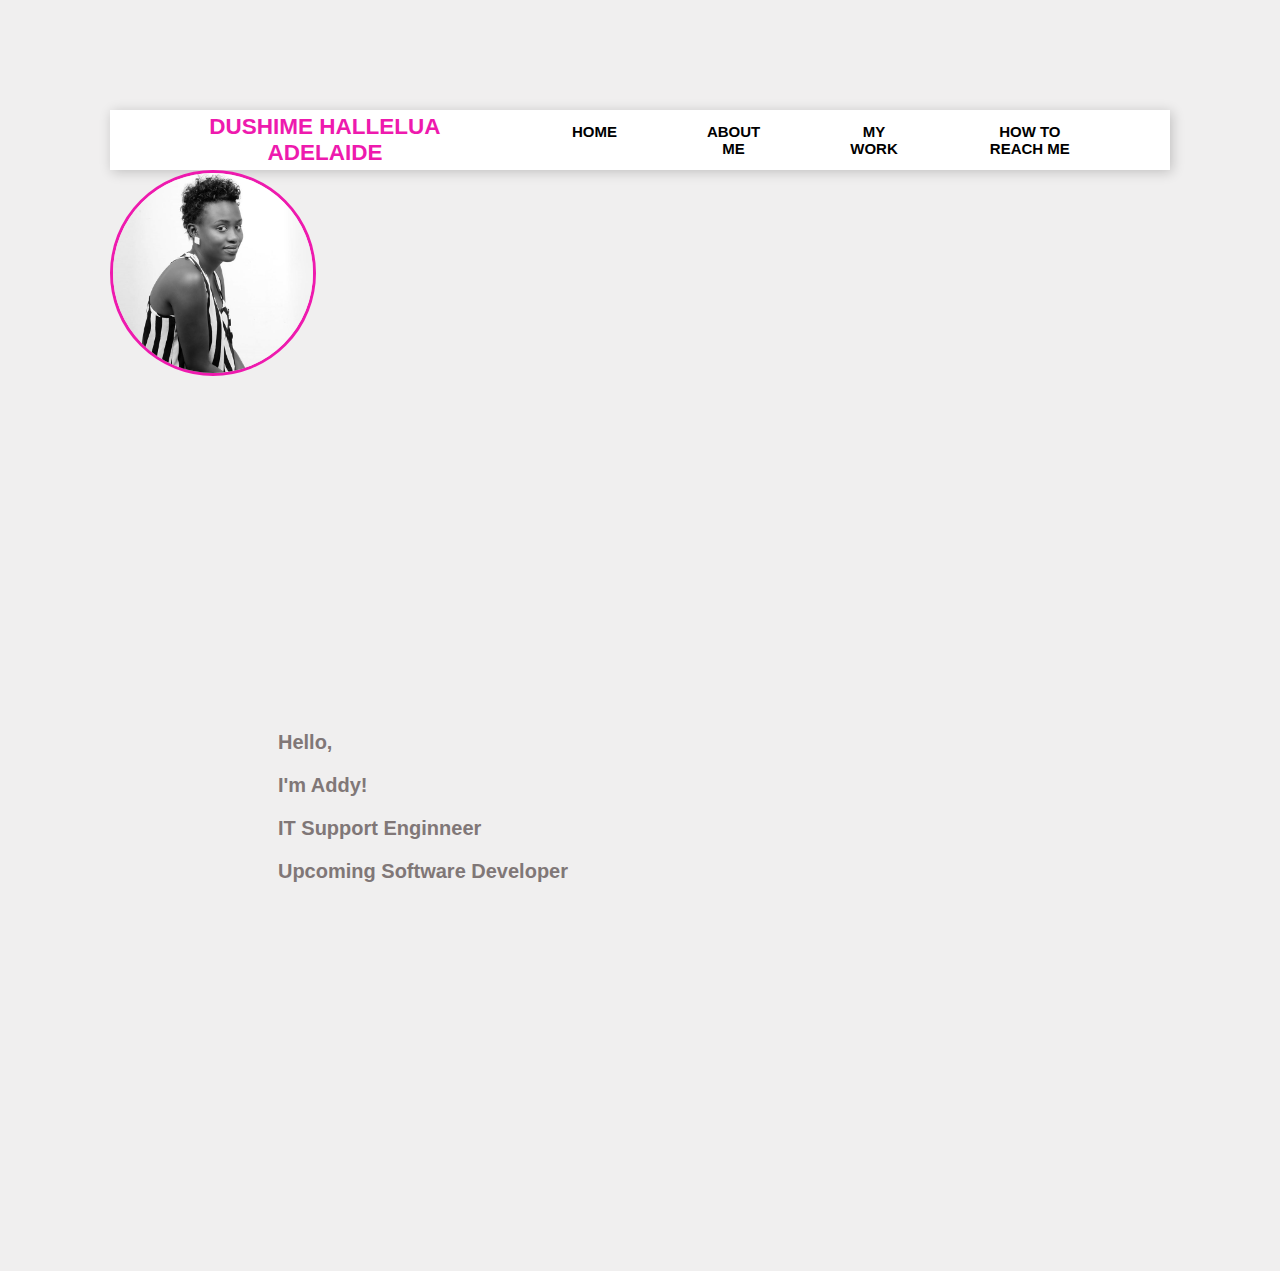
==== index.html @ 469bde5b "about commit" ====
<!DOCTYPE html>
<html lang="en">
<head>
    <meta charset="UTF-8">
    <meta http-equiv="X-UA-Compatible" content="IE=edge">
    <meta name="viewport" content="width=device-width, initial-scale=1.0">
    <link rel="stylesheet" href="style.css">
    <title>Welcome to my portfolio</title>
</head>
<body>
  <section>
    <!--navigation-->
      <nav class="navbar">
        <!--logo-->
        <a href="#" class="navbar"> <h2>DUSHIME HALLELUA ADELAIDE</h2> </a>
        <!--logo menu-->
        <ul>
          <li><a href="index.html" class="current">Home</a></li>
          <li><a href="about.html">About Me</a></li>
          <li><a href="work.html">My Work</a></li>
          <li><a href="reach.html">HOW to reach me</a></li> 

        </ul>
        
         
      </nav>
      <div class="text"> 
       
        <p>Hello,</p>
        <p>I'm Addy!</p>
        <p>  IT Support Enginneer</p>
        <p>Upcoming Software Developer</p>
        <!--<button class="hire-btn"> Hire me</button>
        <button class="down-cv">Download my CV </button>
        -->
      </div>
      <!--model-->
      <img src="./img/25.jpg" class="model" alt="model" >
  </section>
  <!--about--> 
   
   </div>
</body> 
</html>
---- style.css ----
@charset "utf-8";
body {
    background-color: rgb(240, 239, 239);
    margin: 100px;
    padding: 10px;
    color: rgb(77, 70, 70);
}

ul {
    list-style: none;
}

a {
    text-decoration: none;
}

section {
    width: 100%;
    height: 95vh;
    /*background-image: url('./img/25.jpg');*/
    background-repeat: no-repeat;
    background-position: cover;
    position: relative;
    
}
img.model{
    grid-area: bioimage;
    margin: auto;
    width: 200px;
    border-radius: 80%;
    border: #ee1aae 3px solid;
}
.navbar h2{
    font-family: 'Segoe UI', Tahoma, Geneva, Verdana, sans-serif;
    color: #ee1aae;
    
}

nav {
    display: flex;
    justify-content: space-between;
    align-items: center;
    height: 60px;
    background-color: #fff;
    box-shadow: 2px 2px 12px rgba(0, 0, 0, 0.2);
    padding: 0px 5%;
}

nav ul {
    display: flex;
}

nav ul li a {
    margin: 30px;
    font-family: Verdana, Geneva, Tahoma, sans-serif;
    color: #505050;
    font-size: 15px;
    font-weight: 700;
    text-transform: uppercase;
}

.logo {
    font-family: Verdana, Geneva, Tahoma, sans-serif;
    color: #000;
    font-size: 22px;
}

.current {
    font-weight: bold;
    color: #2d2a2a;
}

.text {
    font-family: 'Segoe UI', Tahoma, Geneva, Verdana, sans-serif;
    font-weight: bold;
    color: rgb(128, 119, 119);
    font-size: 20px;
    margin: 45px 0px 25px;
    position: absolute;
    left: 35%;
    top: 65%;
    transform: translate(-35%, -65%);
    height: 560px;
    position: absolute;
    bottom: 0px;
    
    transform: translateX(-70%);
    float: left;
}

/*
.text button{
    width:130px;
    height: 42px;
    border-radius: 10px;
    font-family: fantasy;
    font-weight: bold;
    font-size: 20px;
    outline: none;
    margin: 0px 10px;
}
.hire-btn{
  border:2px slid #373636;
  color: #373636;
}
  .download-cv{
      background-color:#0b0b0b;
      color: white;
  }
  */

.navbar a {
    float: left;
    display: block;
    color: black;
    text-align: center;
    padding: 10px 15px;
    text-decoration: none;
    font-size: 15px;
}

.about-container {
    width: 80%;
    height: 330px;
    background-color: none;
    border: radius 20px;
    display: flex;
    position: relative;
    font-family: 'Segoe UI', Tahoma, Geneva, Verdana, sans-serif;
    font-weight: bold;
    line-height: 2rem;

}
span{
    color:#ee1aae;
}


@media screen and (max-width: 480px) {

    body {
        background-color: rgb(240, 239, 239);
        margin: 5px;
        padding: 5px;
        color: rgb(77, 70, 70);
    }

    img.model {
        display: block;
        max-width: 100%;
        height: auto;
    }

    .text {
        margin: 45px 0px 25px;
        position: absolute;
        top: 50%;
        height: 560px;
        bottom: 0px;
        left: 10%;
        transform: translateX(0);
        float: left;
    }
    
}
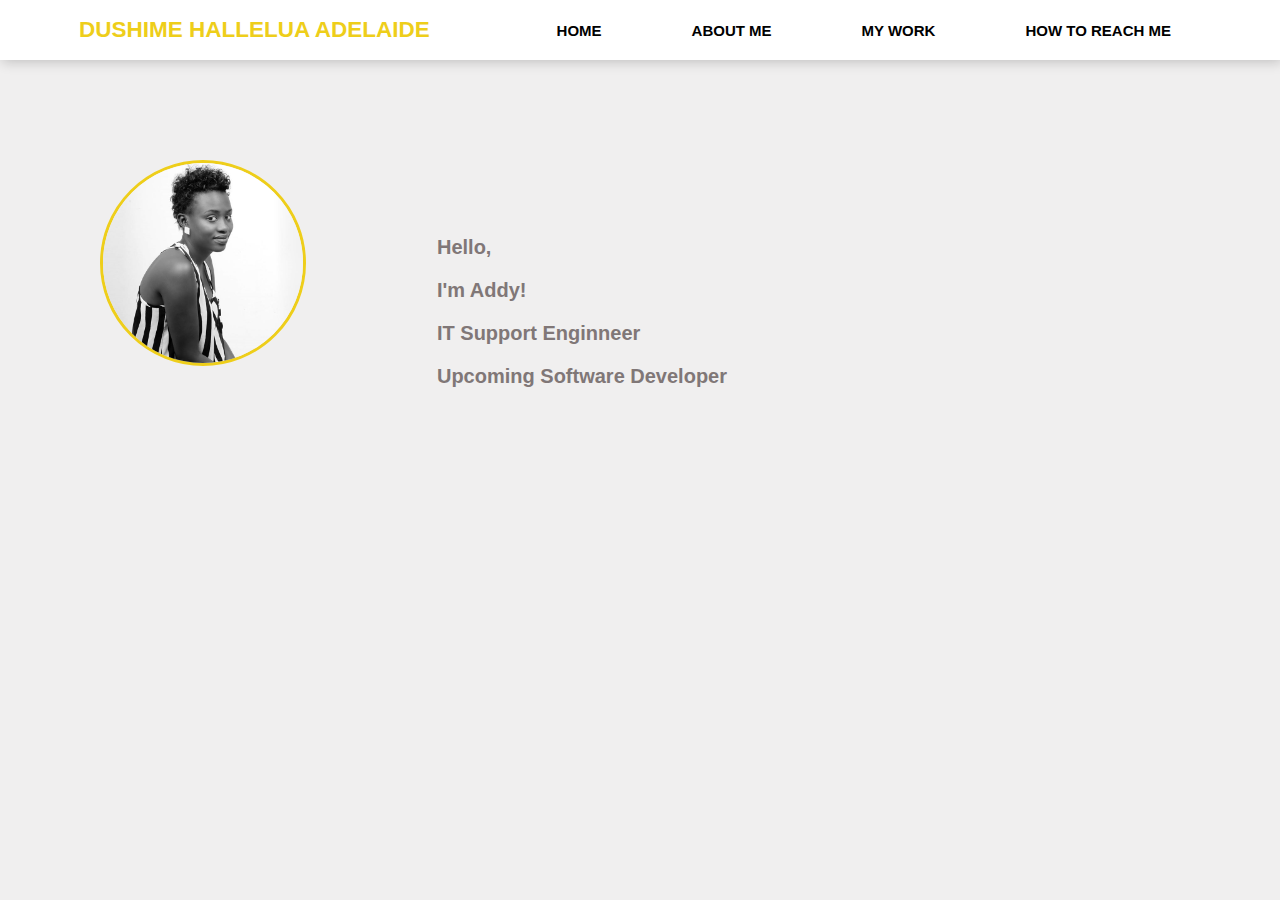
==== commit ab0fa388: "edit commit" ====
--- a/index.html
+++ b/index.html
@@ -18,7 +18,7 @@
           <li><a href="index.html" class="current">Home</a></li>
           <li><a href="about.html">About Me</a></li>
           <li><a href="work.html">My Work</a></li>
-          <li><a href="reach.html">HOW to reach me</a></li> 
+          <li><a href="contact.html">HOW to reach me</a></li> 
 
         </ul>
         
--- a/style.css
+++ b/style.css
@@ -1,8 +1,8 @@
 @charset "utf-8";
 body {
     background-color: rgb(240, 239, 239);
-    margin: 100px;
-    padding: 10px;
+    margin: 0px;
+    padding: 0px;
     color: rgb(77, 70, 70);
 }
 
@@ -25,14 +25,14 @@
 }
 img.model{
     grid-area: bioimage;
-    margin: auto;
+    margin: 100px;
     width: 200px;
     border-radius: 80%;
-    border: #ee1aae 3px solid;
+    border: #eece1a 3px solid;
 }
 .navbar h2{
     font-family: 'Segoe UI', Tahoma, Geneva, Verdana, sans-serif;
-    color: #ee1aae;
+    color: #eece1a;
     
 }
 
@@ -77,13 +77,12 @@
     font-size: 20px;
     margin: 45px 0px 25px;
     position: absolute;
-    left: 35%;
-    top: 65%;
+    left: 50%;
+    top: 20%;
     transform: translate(-35%, -65%);
     height: 560px;
     position: absolute;
     bottom: 0px;
-    
     transform: translateX(-70%);
     float: left;
 }
@@ -132,7 +131,7 @@
 
 }
 span{
-    color:#ee1aae;
+    color:#eece1a;
 }
 
 
@@ -143,19 +142,22 @@
         margin: 5px;
         padding: 5px;
         color: rgb(77, 70, 70);
+        height: 100%;
+        line-height: 1.5;
     }
-
     img.model {
         display: block;
         max-width: 100%;
         height: auto;
+        top:65%;
+        
     }
 
     .text {
-        margin: 45px 0px 25px;
+        margin: 5px 0px 5px;
         position: absolute;
-        top: 50%;
-        height: 560px;
+        top: 30%;
+        height: 50px;
         bottom: 0px;
         left: 10%;
         transform: translateX(0);
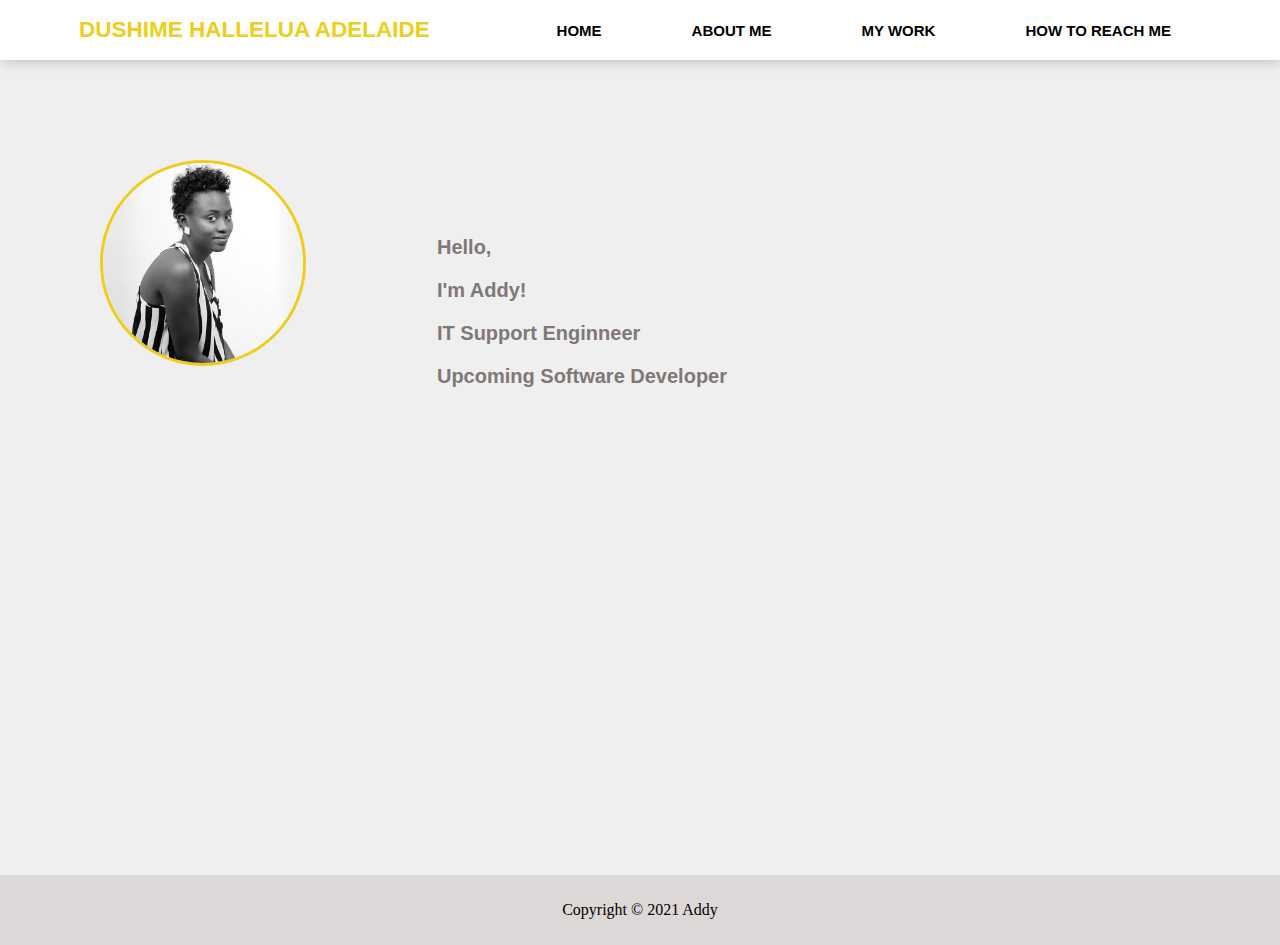
==== commit 63e15cc6: "work styling" ====
--- a/index.html
+++ b/index.html
@@ -37,7 +37,9 @@
       <!--model-->
       <img src="./img/25.jpg" class="model" alt="model" >
   </section>
-  <!--about--> 
+  <footer>
+    <p>Copyright &copy; 2021 Addy </p>
+   </footer>
    
    </div>
 </body> 
--- a/style.css
+++ b/style.css
@@ -52,7 +52,7 @@
 
 nav ul li a {
     margin: 30px;
-    font-family: Verdana, Geneva, Tahoma, sans-serif;
+    font-family: 'Segoe UI', Tahoma, Geneva, Verdana, sans-serif;
     color: #505050;
     font-size: 15px;
     font-weight: 700;
@@ -60,7 +60,7 @@
 }
 
 .logo {
-    font-family: Verdana, Geneva, Tahoma, sans-serif;
+    font-family: 'Segoe UI', Tahoma, Geneva, Verdana, sans-serif;
     color: #000;
     font-size: 22px;
 }
@@ -120,20 +120,34 @@
 
 .about-container {
     width: 80%;
-    height: 330px;
+    height: 450px;
     background-color: none;
     border: radius 20px;
     display: flex;
     position: relative;
     font-family: 'Segoe UI', Tahoma, Geneva, Verdana, sans-serif;
     font-weight: bold;
-    line-height: 2rem;
+    line-height: 3rem;
+    font-size: 20px;
+    color: rgb(128, 119, 119);
 
 }
 span{
     color:#eece1a;
 }
 
+.work-text{
+    margin-left:auto;
+    padding: 80px;
+}
+
+footer{
+    padding: 10px;
+    margin-top: 20px;
+    color: black;
+    background-color: rgb(221, 215, 215);
+    text-align: center;
+    } 
 
 @media screen and (max-width: 480px) {
 
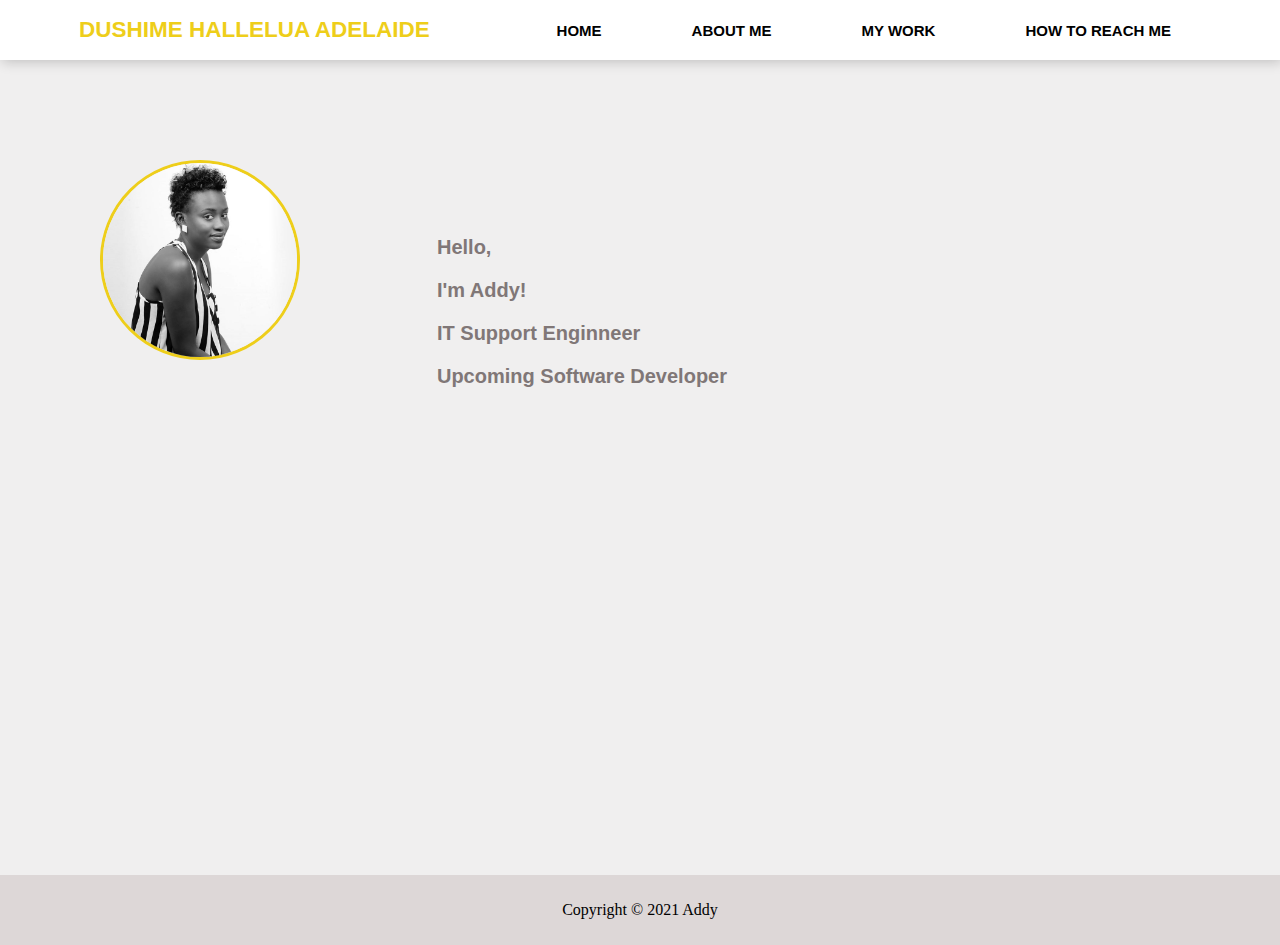
==== commit bca5de0b: "f commit" ====
--- a/index.html
+++ b/index.html
@@ -5,6 +5,7 @@
     <meta http-equiv="X-UA-Compatible" content="IE=edge">
     <meta name="viewport" content="width=device-width, initial-scale=1.0">
     <link rel="stylesheet" href="style.css">
+    <link rel="stylesheet" href="./css/all.min.css">
     <title>Welcome to my portfolio</title>
 </head>
 <body>
--- a/style.css
+++ b/style.css
@@ -140,7 +140,16 @@
     margin-left:auto;
     padding: 80px;
 }
-
+ .boxes{
+     display: flex;
+     flex-wrap: wrap;
+     justify-content: space-evenly;
+     align-items: center;
+     margin-top: 1rem;
+ }
+*{
+    box-sizing: border-box;
+}
 footer{
     padding: 10px;
     margin-top: 20px;
@@ -148,6 +157,7 @@
     background-color: rgb(221, 215, 215);
     text-align: center;
     } 
+
 
 @media screen and (max-width: 480px) {
 
--- a/css/all.min.css
+++ b/css/all.min.css
@@ -0,0 +1,5 @@
+/*!
+ * Font Awesome Free 5.15.4 by @fontawesome - https://fontawesome.com
+ * License - https://fontawesome.com/license/free (Icons: CC BY 4.0, Fonts: SIL OFL 1.1, Code: MIT License)
+ */
+.fa,.fab,.fad,.fal,.far,.fas{-moz-osx-font-smoothing:grayscale;-webkit-font-smoothing:antialiased;display:inline-block;font-style:normal;font-variant:normal;text-rendering:auto;line-height:1}.fa-lg{font-size:1.33333em;line-height:.75em;vertical-align:-.0667em}.fa-xs{font-size:.75em}.fa-sm{font-size:.875em}.fa-1x{font-size:1em}.fa-2x{font-size:2em}.fa-3x{font-size:3em}.fa-4x{font-size:4em}.fa-5x{font-size:5em}.fa-6x{font-size:6em}.fa-7x{font-size:7em}.fa-8x{font-size:8em}.fa-9x{font-size:9em}.fa-10x{font-size:10em}.fa-fw{text-align:center;width:1.25em}.fa-ul{list-style-type:none;margin-left:2.5em;padding-left:0}.fa-ul>li{position:relative}.fa-li{left:-2em;position:absolute;text-align:center;width:2em;line-height:inherit}.fa-border{border:.08em solid #eee;border-radius:.1em;padding:.2em .25em .15em}.fa-pull-left{float:left}.fa-pull-right{float:right}.fa.fa-pull-left,.fab.fa-pull-left,.fal.fa-pull-left,.far.fa-pull-left,.fas.fa-pull-left{margin-right:.3em}.fa.fa-pull-right,.fab.fa-pull-right,.fal.fa-pull-right,.far.fa-pull-right,.fas.fa-pull-right{margin-left:.3em}.fa-spin{-webkit-animation:fa-spin 2s linear infinite;animation:fa-spin 2s linear infinite}.fa-pulse{-webkit-animation:fa-spin 1s steps(8) infinite;animation:fa-spin 1s steps(8) infinite}@-webkit-keyframes fa-spin{0%{-webkit-transform:rotate(0deg);transform:rotate(0deg)}to{-webkit-transform:rotate(1turn);transform:rotate(1turn)}}@keyframes fa-spin{0%{-webkit-transform:rotate(0deg);transform:rotate(0deg)}to{-webkit-transform:rotate(1turn);transform:rotate(1turn)}}.fa-rotate-90{-ms-filter:"progid:DXImageTransform.Microsoft.BasicImage(rotation=1)";-webkit-transform:rotate(90deg);transform:rotate(90deg)}.fa-rotate-180{-ms-filter:"progid:DXImageTransform.Microsoft.BasicImage(rotation=2)";-webkit-transform:rotate(180deg);transform:rotate(180deg)}.fa-rotate-270{-ms-filter:"progid:DXImageTransform.Microsoft.BasicImage(rotation=3)";-webkit-transform:rotate(270deg);transform:rotate(270deg)}.fa-flip-horizontal{-ms-filter:"progid:DXImageTransform.Microsoft.BasicImage(rotation=0, mirror=1)";-webkit-transform:scaleX(-1);transform:scaleX(-1)}.fa-flip-vertical{-webkit-transform:scaleY(-1);transform:scaleY(-1)}.fa-flip-both,.fa-flip-horizontal.fa-flip-vertical,.fa-flip-vertical{-ms-filter:"progid:DXImageTransform.Microsoft.BasicImage(rotation=2, mirror=1)"}.fa-flip-both,.fa-flip-horizontal.fa-flip-vertical{-webkit-transform:scale(-1);transform:scale(-1)}:root .fa-flip-both,:root .fa-flip-horizontal,:root .fa-flip-vertical,:root .fa-rotate-90,:root .fa-rotate-180,:root .fa-rotate-270{-webkit-filter:none;filter:none}.fa-stack{display:inline-block;height:2em;line-height:2em;position:relative;vertical-align:middle;width:2.5em}.fa-stack-1x,.fa-stack-2x{left:0;position:absolute;text-align:center;width:100%}.fa-stack-1x{line-height:inherit}.fa-stack-2x{font-size:2em}.fa-inverse{color:#fff}.fa-500px:before{content:"\f26e"}.fa-accessible-icon:before{content:"\f368"}.fa-accusoft:before{content:"\f369"}.fa-acquisitions-incorporated:before{content:"\f6af"}.fa-ad:before{content:"\f641"}.fa-address-book:before{content:"\f2b9"}.fa-address-card:before{content:"\f2bb"}.fa-adjust:before{content:"\f042"}.fa-adn:before{content:"\f170"}.fa-adversal:before{content:"\f36a"}.fa-affiliatetheme:before{content:"\f36b"}.fa-air-freshener:before{content:"\f5d0"}.fa-airbnb:before{content:"\f834"}.fa-algolia:before{content:"\f36c"}.fa-align-center:before{content:"\f037"}.fa-align-justify:before{content:"\f039"}.fa-align-left:before{content:"\f036"}.fa-align-right:before{content:"\f038"}.fa-alipay:before{content:"\f642"}.fa-allergies:before{content:"\f461"}.fa-amazon:before{content:"\f270"}.fa-amazon-pay:before{content:"\f42c"}.fa-ambulance:before{content:"\f0f9"}.fa-american-sign-language-interpreting:before{content:"\f2a3"}.fa-amilia:before{content:"\f36d"}.fa-anchor:before{content:"\f13d"}.fa-android:before{content:"\f17b"}.fa-angellist:before{content:"\f209"}.fa-angle-double-down:before{content:"\f103"}.fa-angle-double-left:before{content:"\f100"}.fa-angle-double-right:before{content:"\f101"}.fa-angle-double-up:before{content:"\f102"}.fa-angle-down:before{content:"\f107"}.fa-angle-left:before{content:"\f104"}.fa-angle-right:before{content:"\f105"}.fa-angle-up:before{content:"\f106"}.fa-angry:before{content:"\f556"}.fa-angrycreative:before{content:"\f36e"}.fa-angular:before{content:"\f420"}.fa-ankh:before{content:"\f644"}.fa-app-store:before{content:"\f36f"}.fa-app-store-ios:before{content:"\f370"}.fa-apper:before{content:"\f371"}.fa-apple:before{content:"\f179"}.fa-apple-alt:before{content:"\f5d1"}.fa-apple-pay:before{content:"\f415"}.fa-archive:before{content:"\f187"}.fa-archway:before{content:"\f557"}.fa-arrow-alt-circle-down:before{content:"\f358"}.fa-arrow-alt-circle-left:before{content:"\f359"}.fa-arrow-alt-circle-right:before{content:"\f35a"}.fa-arrow-alt-circle-up:before{content:"\f35b"}.fa-arrow-circle-down:before{content:"\f0ab"}.fa-arrow-circle-left:before{content:"\f0a8"}.fa-arrow-circle-right:before{content:"\f0a9"}.fa-arrow-circle-up:before{content:"\f0aa"}.fa-arrow-down:before{content:"\f063"}.fa-arrow-left:before{content:"\f060"}.fa-arrow-right:before{content:"\f061"}.fa-arrow-up:before{content:"\f062"}.fa-arrows-alt:before{content:"\f0b2"}.fa-arrows-alt-h:before{content:"\f337"}.fa-arrows-alt-v:before{content:"\f338"}.fa-artstation:before{content:"\f77a"}.fa-assistive-listening-systems:before{content:"\f2a2"}.fa-asterisk:before{content:"\f069"}.fa-asymmetrik:before{content:"\f372"}.fa-at:before{content:"\f1fa"}.fa-atlas:before{content:"\f558"}.fa-atlassian:before{content:"\f77b"}.fa-atom:before{content:"\f5d2"}.fa-audible:before{content:"\f373"}.fa-audio-description:before{content:"\f29e"}.fa-autoprefixer:before{content:"\f41c"}.fa-avianex:before{content:"\f374"}.fa-aviato:before{content:"\f421"}.fa-award:before{content:"\f559"}.fa-aws:before{content:"\f375"}.fa-baby:before{content:"\f77c"}.fa-baby-carriage:before{content:"\f77d"}.fa-backspace:before{content:"\f55a"}.fa-backward:before{content:"\f04a"}.fa-bacon:before{content:"\f7e5"}.fa-bacteria:before{content:"\e059"}.fa-bacterium:before{content:"\e05a"}.fa-bahai:before{content:"\f666"}.fa-balance-scale:before{content:"\f24e"}.fa-balance-scale-left:before{content:"\f515"}.fa-balance-scale-right:before{content:"\f516"}.fa-ban:before{content:"\f05e"}.fa-band-aid:before{content:"\f462"}.fa-bandcamp:before{content:"\f2d5"}.fa-barcode:before{content:"\f02a"}.fa-bars:before{content:"\f0c9"}.fa-baseball-ball:before{content:"\f433"}.fa-basketball-ball:before{content:"\f434"}.fa-bath:before{content:"\f2cd"}.fa-battery-empty:before{content:"\f244"}.fa-battery-full:before{content:"\f240"}.fa-battery-half:before{content:"\f242"}.fa-battery-quarter:before{content:"\f243"}.fa-battery-three-quarters:before{content:"\f241"}.fa-battle-net:before{content:"\f835"}.fa-bed:before{content:"\f236"}.fa-beer:before{content:"\f0fc"}.fa-behance:before{content:"\f1b4"}.fa-behance-square:before{content:"\f1b5"}.fa-bell:before{content:"\f0f3"}.fa-bell-slash:before{content:"\f1f6"}.fa-bezier-curve:before{content:"\f55b"}.fa-bible:before{content:"\f647"}.fa-bicycle:before{content:"\f206"}.fa-biking:before{content:"\f84a"}.fa-bimobject:before{content:"\f378"}.fa-binoculars:before{content:"\f1e5"}.fa-biohazard:before{content:"\f780"}.fa-birthday-cake:before{content:"\f1fd"}.fa-bitbucket:before{content:"\f171"}.fa-bitcoin:before{content:"\f379"}.fa-bity:before{content:"\f37a"}.fa-black-tie:before{content:"\f27e"}.fa-blackberry:before{content:"\f37b"}.fa-blender:before{content:"\f517"}.fa-blender-phone:before{content:"\f6b6"}.fa-blind:before{content:"\f29d"}.fa-blog:before{content:"\f781"}.fa-blogger:before{content:"\f37c"}.fa-blogger-b:before{content:"\f37d"}.fa-bluetooth:before{content:"\f293"}.fa-bluetooth-b:before{content:"\f294"}.fa-bold:before{content:"\f032"}.fa-bolt:before{content:"\f0e7"}.fa-bomb:before{content:"\f1e2"}.fa-bone:before{content:"\f5d7"}.fa-bong:before{content:"\f55c"}.fa-book:before{content:"\f02d"}.fa-book-dead:before{content:"\f6b7"}.fa-book-medical:before{content:"\f7e6"}.fa-book-open:before{content:"\f518"}.fa-book-reader:before{content:"\f5da"}.fa-bookmark:before{content:"\f02e"}.fa-bootstrap:before{content:"\f836"}.fa-border-all:before{content:"\f84c"}.fa-border-none:before{content:"\f850"}.fa-border-style:before{content:"\f853"}.fa-bowling-ball:before{content:"\f436"}.fa-box:before{content:"\f466"}.fa-box-open:before{content:"\f49e"}.fa-box-tissue:before{content:"\e05b"}.fa-boxes:before{content:"\f468"}.fa-braille:before{content:"\f2a1"}.fa-brain:before{content:"\f5dc"}.fa-bread-slice:before{content:"\f7ec"}.fa-briefcase:before{content:"\f0b1"}.fa-briefcase-medical:before{content:"\f469"}.fa-broadcast-tower:before{content:"\f519"}.fa-broom:before{content:"\f51a"}.fa-brush:before{content:"\f55d"}.fa-btc:before{content:"\f15a"}.fa-buffer:before{content:"\f837"}.fa-bug:before{content:"\f188"}.fa-building:before{content:"\f1ad"}.fa-bullhorn:before{content:"\f0a1"}.fa-bullseye:before{content:"\f140"}.fa-burn:before{content:"\f46a"}.fa-buromobelexperte:before{content:"\f37f"}.fa-bus:before{content:"\f207"}.fa-bus-alt:before{content:"\f55e"}.fa-business-time:before{content:"\f64a"}.fa-buy-n-large:before{content:"\f8a6"}.fa-buysellads:before{content:"\f20d"}.fa-calculator:before{content:"\f1ec"}.fa-calendar:before{content:"\f133"}.fa-calendar-alt:before{content:"\f073"}.fa-calendar-check:before{content:"\f274"}.fa-calendar-day:before{content:"\f783"}.fa-calendar-minus:before{content:"\f272"}.fa-calendar-plus:before{content:"\f271"}.fa-calendar-times:before{content:"\f273"}.fa-calendar-week:before{content:"\f784"}.fa-camera:before{content:"\f030"}.fa-camera-retro:before{content:"\f083"}.fa-campground:before{content:"\f6bb"}.fa-canadian-maple-leaf:before{content:"\f785"}.fa-candy-cane:before{content:"\f786"}.fa-cannabis:before{content:"\f55f"}.fa-capsules:before{content:"\f46b"}.fa-car:before{content:"\f1b9"}.fa-car-alt:before{content:"\f5de"}.fa-car-battery:before{content:"\f5df"}.fa-car-crash:before{content:"\f5e1"}.fa-car-side:before{content:"\f5e4"}.fa-caravan:before{content:"\f8ff"}.fa-caret-down:before{content:"\f0d7"}.fa-caret-left:before{content:"\f0d9"}.fa-caret-right:before{content:"\f0da"}.fa-caret-square-down:before{content:"\f150"}.fa-caret-square-left:before{content:"\f191"}.fa-caret-square-right:before{content:"\f152"}.fa-caret-square-up:before{content:"\f151"}.fa-caret-up:before{content:"\f0d8"}.fa-carrot:before{content:"\f787"}.fa-cart-arrow-down:before{content:"\f218"}.fa-cart-plus:before{content:"\f217"}.fa-cash-register:before{content:"\f788"}.fa-cat:before{content:"\f6be"}.fa-cc-amazon-pay:before{content:"\f42d"}.fa-cc-amex:before{content:"\f1f3"}.fa-cc-apple-pay:before{content:"\f416"}.fa-cc-diners-club:before{content:"\f24c"}.fa-cc-discover:before{content:"\f1f2"}.fa-cc-jcb:before{content:"\f24b"}.fa-cc-mastercard:before{content:"\f1f1"}.fa-cc-paypal:before{content:"\f1f4"}.fa-cc-stripe:before{content:"\f1f5"}.fa-cc-visa:before{content:"\f1f0"}.fa-centercode:before{content:"\f380"}.fa-centos:before{content:"\f789"}.fa-certificate:before{content:"\f0a3"}.fa-chair:before{content:"\f6c0"}.fa-chalkboard:before{content:"\f51b"}.fa-chalkboard-teacher:before{content:"\f51c"}.fa-charging-station:before{content:"\f5e7"}.fa-chart-area:before{content:"\f1fe"}.fa-chart-bar:before{content:"\f080"}.fa-chart-line:before{content:"\f201"}.fa-chart-pie:before{content:"\f200"}.fa-check:before{content:"\f00c"}.fa-check-circle:before{content:"\f058"}.fa-check-double:before{content:"\f560"}.fa-check-square:before{content:"\f14a"}.fa-cheese:before{content:"\f7ef"}.fa-chess:before{content:"\f439"}.fa-chess-bishop:before{content:"\f43a"}.fa-chess-board:before{content:"\f43c"}.fa-chess-king:before{content:"\f43f"}.fa-chess-knight:before{content:"\f441"}.fa-chess-pawn:before{content:"\f443"}.fa-chess-queen:before{content:"\f445"}.fa-chess-rook:before{content:"\f447"}.fa-chevron-circle-down:before{content:"\f13a"}.fa-chevron-circle-left:before{content:"\f137"}.fa-chevron-circle-right:before{content:"\f138"}.fa-chevron-circle-up:before{content:"\f139"}.fa-chevron-down:before{content:"\f078"}.fa-chevron-left:before{content:"\f053"}.fa-chevron-right:before{content:"\f054"}.fa-chevron-up:before{content:"\f077"}.fa-child:before{content:"\f1ae"}.fa-chrome:before{content:"\f268"}.fa-chromecast:before{content:"\f838"}.fa-church:before{content:"\f51d"}.fa-circle:before{content:"\f111"}.fa-circle-notch:before{content:"\f1ce"}.fa-city:before{content:"\f64f"}.fa-clinic-medical:before{content:"\f7f2"}.fa-clipboard:before{content:"\f328"}.fa-clipboard-check:before{content:"\f46c"}.fa-clipboard-list:before{content:"\f46d"}.fa-clock:before{content:"\f017"}.fa-clone:before{content:"\f24d"}.fa-closed-captioning:before{content:"\f20a"}.fa-cloud:before{content:"\f0c2"}.fa-cloud-download-alt:before{content:"\f381"}.fa-cloud-meatball:before{content:"\f73b"}.fa-cloud-moon:before{content:"\f6c3"}.fa-cloud-moon-rain:before{content:"\f73c"}.fa-cloud-rain:before{content:"\f73d"}.fa-cloud-showers-heavy:before{content:"\f740"}.fa-cloud-sun:before{content:"\f6c4"}.fa-cloud-sun-rain:before{content:"\f743"}.fa-cloud-upload-alt:before{content:"\f382"}.fa-cloudflare:before{content:"\e07d"}.fa-cloudscale:before{content:"\f383"}.fa-cloudsmith:before{content:"\f384"}.fa-cloudversify:before{content:"\f385"}.fa-cocktail:before{content:"\f561"}.fa-code:before{content:"\f121"}.fa-code-branch:before{content:"\f126"}.fa-codepen:before{content:"\f1cb"}.fa-codiepie:before{content:"\f284"}.fa-coffee:before{content:"\f0f4"}.fa-cog:before{content:"\f013"}.fa-cogs:before{content:"\f085"}.fa-coins:before{content:"\f51e"}.fa-columns:before{content:"\f0db"}.fa-comment:before{content:"\f075"}.fa-comment-alt:before{content:"\f27a"}.fa-comment-dollar:before{content:"\f651"}.fa-comment-dots:before{content:"\f4ad"}.fa-comment-medical:before{content:"\f7f5"}.fa-comment-slash:before{content:"\f4b3"}.fa-comments:before{content:"\f086"}.fa-comments-dollar:before{content:"\f653"}.fa-compact-disc:before{content:"\f51f"}.fa-compass:before{content:"\f14e"}.fa-compress:before{content:"\f066"}.fa-compress-alt:before{content:"\f422"}.fa-compress-arrows-alt:before{content:"\f78c"}.fa-concierge-bell:before{content:"\f562"}.fa-confluence:before{content:"\f78d"}.fa-connectdevelop:before{content:"\f20e"}.fa-contao:before{content:"\f26d"}.fa-cookie:before{content:"\f563"}.fa-cookie-bite:before{content:"\f564"}.fa-copy:before{content:"\f0c5"}.fa-copyright:before{content:"\f1f9"}.fa-cotton-bureau:before{content:"\f89e"}.fa-couch:before{content:"\f4b8"}.fa-cpanel:before{content:"\f388"}.fa-creative-commons:before{content:"\f25e"}.fa-creative-commons-by:before{content:"\f4e7"}.fa-creative-commons-nc:before{content:"\f4e8"}.fa-creative-commons-nc-eu:before{content:"\f4e9"}.fa-creative-commons-nc-jp:before{content:"\f4ea"}.fa-creative-commons-nd:before{content:"\f4eb"}.fa-creative-commons-pd:before{content:"\f4ec"}.fa-creative-commons-pd-alt:before{content:"\f4ed"}.fa-creative-commons-remix:before{content:"\f4ee"}.fa-creative-commons-sa:before{content:"\f4ef"}.fa-creative-commons-sampling:before{content:"\f4f0"}.fa-creative-commons-sampling-plus:before{content:"\f4f1"}.fa-creative-commons-share:before{content:"\f4f2"}.fa-creative-commons-zero:before{content:"\f4f3"}.fa-credit-card:before{content:"\f09d"}.fa-critical-role:before{content:"\f6c9"}.fa-crop:before{content:"\f125"}.fa-crop-alt:before{content:"\f565"}.fa-cross:before{content:"\f654"}.fa-crosshairs:before{content:"\f05b"}.fa-crow:before{content:"\f520"}.fa-crown:before{content:"\f521"}.fa-crutch:before{content:"\f7f7"}.fa-css3:before{content:"\f13c"}.fa-css3-alt:before{content:"\f38b"}.fa-cube:before{content:"\f1b2"}.fa-cubes:before{content:"\f1b3"}.fa-cut:before{content:"\f0c4"}.fa-cuttlefish:before{content:"\f38c"}.fa-d-and-d:before{content:"\f38d"}.fa-d-and-d-beyond:before{content:"\f6ca"}.fa-dailymotion:before{content:"\e052"}.fa-dashcube:before{content:"\f210"}.fa-database:before{content:"\f1c0"}.fa-deaf:before{content:"\f2a4"}.fa-deezer:before{content:"\e077"}.fa-delicious:before{content:"\f1a5"}.fa-democrat:before{content:"\f747"}.fa-deploydog:before{content:"\f38e"}.fa-deskpro:before{content:"\f38f"}.fa-desktop:before{content:"\f108"}.fa-dev:before{content:"\f6cc"}.fa-deviantart:before{content:"\f1bd"}.fa-dharmachakra:before{content:"\f655"}.fa-dhl:before{content:"\f790"}.fa-diagnoses:before{content:"\f470"}.fa-diaspora:before{content:"\f791"}.fa-dice:before{content:"\f522"}.fa-dice-d20:before{content:"\f6cf"}.fa-dice-d6:before{content:"\f6d1"}.fa-dice-five:before{content:"\f523"}.fa-dice-four:before{content:"\f524"}.fa-dice-one:before{content:"\f525"}.fa-dice-six:before{content:"\f526"}.fa-dice-three:before{content:"\f527"}.fa-dice-two:before{content:"\f528"}.fa-digg:before{content:"\f1a6"}.fa-digital-ocean:before{content:"\f391"}.fa-digital-tachograph:before{content:"\f566"}.fa-directions:before{content:"\f5eb"}.fa-discord:before{content:"\f392"}.fa-discourse:before{content:"\f393"}.fa-disease:before{content:"\f7fa"}.fa-divide:before{content:"\f529"}.fa-dizzy:before{content:"\f567"}.fa-dna:before{content:"\f471"}.fa-dochub:before{content:"\f394"}.fa-docker:before{content:"\f395"}.fa-dog:before{content:"\f6d3"}.fa-dollar-sign:before{content:"\f155"}.fa-dolly:before{content:"\f472"}.fa-dolly-flatbed:before{content:"\f474"}.fa-donate:before{content:"\f4b9"}.fa-door-closed:before{content:"\f52a"}.fa-door-open:before{content:"\f52b"}.fa-dot-circle:before{content:"\f192"}.fa-dove:before{content:"\f4ba"}.fa-download:before{content:"\f019"}.fa-draft2digital:before{content:"\f396"}.fa-drafting-compass:before{content:"\f568"}.fa-dragon:before{content:"\f6d5"}.fa-draw-polygon:before{content:"\f5ee"}.fa-dribbble:before{content:"\f17d"}.fa-dribbble-square:before{content:"\f397"}.fa-dropbox:before{content:"\f16b"}.fa-drum:before{content:"\f569"}.fa-drum-steelpan:before{content:"\f56a"}.fa-drumstick-bite:before{content:"\f6d7"}.fa-drupal:before{content:"\f1a9"}.fa-dumbbell:before{content:"\f44b"}.fa-dumpster:before{content:"\f793"}.fa-dumpster-fire:before{content:"\f794"}.fa-dungeon:before{content:"\f6d9"}.fa-dyalog:before{content:"\f399"}.fa-earlybirds:before{content:"\f39a"}.fa-ebay:before{content:"\f4f4"}.fa-edge:before{content:"\f282"}.fa-edge-legacy:before{content:"\e078"}.fa-edit:before{content:"\f044"}.fa-egg:before{content:"\f7fb"}.fa-eject:before{content:"\f052"}.fa-elementor:before{content:"\f430"}.fa-ellipsis-h:before{content:"\f141"}.fa-ellipsis-v:before{content:"\f142"}.fa-ello:before{content:"\f5f1"}.fa-ember:before{content:"\f423"}.fa-empire:before{content:"\f1d1"}.fa-envelope:before{content:"\f0e0"}.fa-envelope-open:before{content:"\f2b6"}.fa-envelope-open-text:before{content:"\f658"}.fa-envelope-square:before{content:"\f199"}.fa-envira:before{content:"\f299"}.fa-equals:before{content:"\f52c"}.fa-eraser:before{content:"\f12d"}.fa-erlang:before{content:"\f39d"}.fa-ethereum:before{content:"\f42e"}.fa-ethernet:before{content:"\f796"}.fa-etsy:before{content:"\f2d7"}.fa-euro-sign:before{content:"\f153"}.fa-evernote:before{content:"\f839"}.fa-exchange-alt:before{content:"\f362"}.fa-exclamation:before{content:"\f12a"}.fa-exclamation-circle:before{content:"\f06a"}.fa-exclamation-triangle:before{content:"\f071"}.fa-expand:before{content:"\f065"}.fa-expand-alt:before{content:"\f424"}.fa-expand-arrows-alt:before{content:"\f31e"}.fa-expeditedssl:before{content:"\f23e"}.fa-external-link-alt:before{content:"\f35d"}.fa-external-link-square-alt:before{content:"\f360"}.fa-eye:before{content:"\f06e"}.fa-eye-dropper:before{content:"\f1fb"}.fa-eye-slash:before{content:"\f070"}.fa-facebook:before{content:"\f09a"}.fa-facebook-f:before{content:"\f39e"}.fa-facebook-messenger:before{content:"\f39f"}.fa-facebook-square:before{content:"\f082"}.fa-fan:before{content:"\f863"}.fa-fantasy-flight-games:before{content:"\f6dc"}.fa-fast-backward:before{content:"\f049"}.fa-fast-forward:before{content:"\f050"}.fa-faucet:before{content:"\e005"}.fa-fax:before{content:"\f1ac"}.fa-feather:before{content:"\f52d"}.fa-feather-alt:before{content:"\f56b"}.fa-fedex:before{content:"\f797"}.fa-fedora:before{content:"\f798"}.fa-female:before{content:"\f182"}.fa-fighter-jet:before{content:"\f0fb"}.fa-figma:before{content:"\f799"}.fa-file:before{content:"\f15b"}.fa-file-alt:before{content:"\f15c"}.fa-file-archive:before{content:"\f1c6"}.fa-file-audio:before{content:"\f1c7"}.fa-file-code:before{content:"\f1c9"}.fa-file-contract:before{content:"\f56c"}.fa-file-csv:before{content:"\f6dd"}.fa-file-download:before{content:"\f56d"}.fa-file-excel:before{content:"\f1c3"}.fa-file-export:before{content:"\f56e"}.fa-file-image:before{content:"\f1c5"}.fa-file-import:before{content:"\f56f"}.fa-file-invoice:before{content:"\f570"}.fa-file-invoice-dollar:before{content:"\f571"}.fa-file-medical:before{content:"\f477"}.fa-file-medical-alt:before{content:"\f478"}.fa-file-pdf:before{content:"\f1c1"}.fa-file-powerpoint:before{content:"\f1c4"}.fa-file-prescription:before{content:"\f572"}.fa-file-signature:before{content:"\f573"}.fa-file-upload:before{content:"\f574"}.fa-file-video:before{content:"\f1c8"}.fa-file-word:before{content:"\f1c2"}.fa-fill:before{content:"\f575"}.fa-fill-drip:before{content:"\f576"}.fa-film:before{content:"\f008"}.fa-filter:before{content:"\f0b0"}.fa-fingerprint:before{content:"\f577"}.fa-fire:before{content:"\f06d"}.fa-fire-alt:before{content:"\f7e4"}.fa-fire-extinguisher:before{content:"\f134"}.fa-firefox:before{content:"\f269"}.fa-firefox-browser:before{content:"\e007"}.fa-first-aid:before{content:"\f479"}.fa-first-order:before{content:"\f2b0"}.fa-first-order-alt:before{content:"\f50a"}.fa-firstdraft:before{content:"\f3a1"}.fa-fish:before{content:"\f578"}.fa-fist-raised:before{content:"\f6de"}.fa-flag:before{content:"\f024"}.fa-flag-checkered:before{content:"\f11e"}.fa-flag-usa:before{content:"\f74d"}.fa-flask:before{content:"\f0c3"}.fa-flickr:before{content:"\f16e"}.fa-flipboard:before{content:"\f44d"}.fa-flushed:before{content:"\f579"}.fa-fly:before{content:"\f417"}.fa-folder:before{content:"\f07b"}.fa-folder-minus:before{content:"\f65d"}.fa-folder-open:before{content:"\f07c"}.fa-folder-plus:before{content:"\f65e"}.fa-font:before{content:"\f031"}.fa-font-awesome:before{content:"\f2b4"}.fa-font-awesome-alt:before{content:"\f35c"}.fa-font-awesome-flag:before{content:"\f425"}.fa-font-awesome-logo-full:before{content:"\f4e6"}.fa-fonticons:before{content:"\f280"}.fa-fonticons-fi:before{content:"\f3a2"}.fa-football-ball:before{content:"\f44e"}.fa-fort-awesome:before{content:"\f286"}.fa-fort-awesome-alt:before{content:"\f3a3"}.fa-forumbee:before{content:"\f211"}.fa-forward:before{content:"\f04e"}.fa-foursquare:before{content:"\f180"}.fa-free-code-camp:before{content:"\f2c5"}.fa-freebsd:before{content:"\f3a4"}.fa-frog:before{content:"\f52e"}.fa-frown:before{content:"\f119"}.fa-frown-open:before{content:"\f57a"}.fa-fulcrum:before{content:"\f50b"}.fa-funnel-dollar:before{content:"\f662"}.fa-futbol:before{content:"\f1e3"}.fa-galactic-republic:before{content:"\f50c"}.fa-galactic-senate:before{content:"\f50d"}.fa-gamepad:before{content:"\f11b"}.fa-gas-pump:before{content:"\f52f"}.fa-gavel:before{content:"\f0e3"}.fa-gem:before{content:"\f3a5"}.fa-genderless:before{content:"\f22d"}.fa-get-pocket:before{content:"\f265"}.fa-gg:before{content:"\f260"}.fa-gg-circle:before{content:"\f261"}.fa-ghost:before{content:"\f6e2"}.fa-gift:before{content:"\f06b"}.fa-gifts:before{content:"\f79c"}.fa-git:before{content:"\f1d3"}.fa-git-alt:before{content:"\f841"}.fa-git-square:before{content:"\f1d2"}.fa-github:before{content:"\f09b"}.fa-github-alt:before{content:"\f113"}.fa-github-square:before{content:"\f092"}.fa-gitkraken:before{content:"\f3a6"}.fa-gitlab:before{content:"\f296"}.fa-gitter:before{content:"\f426"}.fa-glass-cheers:before{content:"\f79f"}.fa-glass-martini:before{content:"\f000"}.fa-glass-martini-alt:before{content:"\f57b"}.fa-glass-whiskey:before{content:"\f7a0"}.fa-glasses:before{content:"\f530"}.fa-glide:before{content:"\f2a5"}.fa-glide-g:before{content:"\f2a6"}.fa-globe:before{content:"\f0ac"}.fa-globe-africa:before{content:"\f57c"}.fa-globe-americas:before{content:"\f57d"}.fa-globe-asia:before{content:"\f57e"}.fa-globe-europe:before{content:"\f7a2"}.fa-gofore:before{content:"\f3a7"}.fa-golf-ball:before{content:"\f450"}.fa-goodreads:before{content:"\f3a8"}.fa-goodreads-g:before{content:"\f3a9"}.fa-google:before{content:"\f1a0"}.fa-google-drive:before{content:"\f3aa"}.fa-google-pay:before{content:"\e079"}.fa-google-play:before{content:"\f3ab"}.fa-google-plus:before{content:"\f2b3"}.fa-google-plus-g:before{content:"\f0d5"}.fa-google-plus-square:before{content:"\f0d4"}.fa-google-wallet:before{content:"\f1ee"}.fa-gopuram:before{content:"\f664"}.fa-graduation-cap:before{content:"\f19d"}.fa-gratipay:before{content:"\f184"}.fa-grav:before{content:"\f2d6"}.fa-greater-than:before{content:"\f531"}.fa-greater-than-equal:before{content:"\f532"}.fa-grimace:before{content:"\f57f"}.fa-grin:before{content:"\f580"}.fa-grin-alt:before{content:"\f581"}.fa-grin-beam:before{content:"\f582"}.fa-grin-beam-sweat:before{content:"\f583"}.fa-grin-hearts:before{content:"\f584"}.fa-grin-squint:before{content:"\f585"}.fa-grin-squint-tears:before{content:"\f586"}.fa-grin-stars:before{content:"\f587"}.fa-grin-tears:before{content:"\f588"}.fa-grin-tongue:before{content:"\f589"}.fa-grin-tongue-squint:before{content:"\f58a"}.fa-grin-tongue-wink:before{content:"\f58b"}.fa-grin-wink:before{content:"\f58c"}.fa-grip-horizontal:before{content:"\f58d"}.fa-grip-lines:before{content:"\f7a4"}.fa-grip-lines-vertical:before{content:"\f7a5"}.fa-grip-vertical:before{content:"\f58e"}.fa-gripfire:before{content:"\f3ac"}.fa-grunt:before{content:"\f3ad"}.fa-guilded:before{content:"\e07e"}.fa-guitar:before{content:"\f7a6"}.fa-gulp:before{content:"\f3ae"}.fa-h-square:before{content:"\f0fd"}.fa-hacker-news:before{content:"\f1d4"}.fa-hacker-news-square:before{content:"\f3af"}.fa-hackerrank:before{content:"\f5f7"}.fa-hamburger:before{content:"\f805"}.fa-hammer:before{content:"\f6e3"}.fa-hamsa:before{content:"\f665"}.fa-hand-holding:before{content:"\f4bd"}.fa-hand-holding-heart:before{content:"\f4be"}.fa-hand-holding-medical:before{content:"\e05c"}.fa-hand-holding-usd:before{content:"\f4c0"}.fa-hand-holding-water:before{content:"\f4c1"}.fa-hand-lizard:before{content:"\f258"}.fa-hand-middle-finger:before{content:"\f806"}.fa-hand-paper:before{content:"\f256"}.fa-hand-peace:before{content:"\f25b"}.fa-hand-point-down:before{content:"\f0a7"}.fa-hand-point-left:before{content:"\f0a5"}.fa-hand-point-right:before{content:"\f0a4"}.fa-hand-point-up:before{content:"\f0a6"}.fa-hand-pointer:before{content:"\f25a"}.fa-hand-rock:before{content:"\f255"}.fa-hand-scissors:before{content:"\f257"}.fa-hand-sparkles:before{content:"\e05d"}.fa-hand-spock:before{content:"\f259"}.fa-hands:before{content:"\f4c2"}.fa-hands-helping:before{content:"\f4c4"}.fa-hands-wash:before{content:"\e05e"}.fa-handshake:before{content:"\f2b5"}.fa-handshake-alt-slash:before{content:"\e05f"}.fa-handshake-slash:before{content:"\e060"}.fa-hanukiah:before{content:"\f6e6"}.fa-hard-hat:before{content:"\f807"}.fa-hashtag:before{content:"\f292"}.fa-hat-cowboy:before{content:"\f8c0"}.fa-hat-cowboy-side:before{content:"\f8c1"}.fa-hat-wizard:before{content:"\f6e8"}.fa-hdd:before{content:"\f0a0"}.fa-head-side-cough:before{content:"\e061"}.fa-head-side-cough-slash:before{content:"\e062"}.fa-head-side-mask:before{content:"\e063"}.fa-head-side-virus:before{content:"\e064"}.fa-heading:before{content:"\f1dc"}.fa-headphones:before{content:"\f025"}.fa-headphones-alt:before{content:"\f58f"}.fa-headset:before{content:"\f590"}.fa-heart:before{content:"\f004"}.fa-heart-broken:before{content:"\f7a9"}.fa-heartbeat:before{content:"\f21e"}.fa-helicopter:before{content:"\f533"}.fa-highlighter:before{content:"\f591"}.fa-hiking:before{content:"\f6ec"}.fa-hippo:before{content:"\f6ed"}.fa-hips:before{content:"\f452"}.fa-hire-a-helper:before{content:"\f3b0"}.fa-history:before{content:"\f1da"}.fa-hive:before{content:"\e07f"}.fa-hockey-puck:before{content:"\f453"}.fa-holly-berry:before{content:"\f7aa"}.fa-home:before{content:"\f015"}.fa-hooli:before{content:"\f427"}.fa-hornbill:before{content:"\f592"}.fa-horse:before{content:"\f6f0"}.fa-horse-head:before{content:"\f7ab"}.fa-hospital:before{content:"\f0f8"}.fa-hospital-alt:before{content:"\f47d"}.fa-hospital-symbol:before{content:"\f47e"}.fa-hospital-user:before{content:"\f80d"}.fa-hot-tub:before{content:"\f593"}.fa-hotdog:before{content:"\f80f"}.fa-hotel:before{content:"\f594"}.fa-hotjar:before{content:"\f3b1"}.fa-hourglass:before{content:"\f254"}.fa-hourglass-end:before{content:"\f253"}.fa-hourglass-half:before{content:"\f252"}.fa-hourglass-start:before{content:"\f251"}.fa-house-damage:before{content:"\f6f1"}.fa-house-user:before{content:"\e065"}.fa-houzz:before{content:"\f27c"}.fa-hryvnia:before{content:"\f6f2"}.fa-html5:before{content:"\f13b"}.fa-hubspot:before{content:"\f3b2"}.fa-i-cursor:before{content:"\f246"}.fa-ice-cream:before{content:"\f810"}.fa-icicles:before{content:"\f7ad"}.fa-icons:before{content:"\f86d"}.fa-id-badge:before{content:"\f2c1"}.fa-id-card:before{content:"\f2c2"}.fa-id-card-alt:before{content:"\f47f"}.fa-ideal:before{content:"\e013"}.fa-igloo:before{content:"\f7ae"}.fa-image:before{content:"\f03e"}.fa-images:before{content:"\f302"}.fa-imdb:before{content:"\f2d8"}.fa-inbox:before{content:"\f01c"}.fa-indent:before{content:"\f03c"}.fa-industry:before{content:"\f275"}.fa-infinity:before{content:"\f534"}.fa-info:before{content:"\f129"}.fa-info-circle:before{content:"\f05a"}.fa-innosoft:before{content:"\e080"}.fa-instagram:before{content:"\f16d"}.fa-instagram-square:before{content:"\e055"}.fa-instalod:before{content:"\e081"}.fa-intercom:before{content:"\f7af"}.fa-internet-explorer:before{content:"\f26b"}.fa-invision:before{content:"\f7b0"}.fa-ioxhost:before{content:"\f208"}.fa-italic:before{content:"\f033"}.fa-itch-io:before{content:"\f83a"}.fa-itunes:before{content:"\f3b4"}.fa-itunes-note:before{content:"\f3b5"}.fa-java:before{content:"\f4e4"}.fa-jedi:before{content:"\f669"}.fa-jedi-order:before{content:"\f50e"}.fa-jenkins:before{content:"\f3b6"}.fa-jira:before{content:"\f7b1"}.fa-joget:before{content:"\f3b7"}.fa-joint:before{content:"\f595"}.fa-joomla:before{content:"\f1aa"}.fa-journal-whills:before{content:"\f66a"}.fa-js:before{content:"\f3b8"}.fa-js-square:before{content:"\f3b9"}.fa-jsfiddle:before{content:"\f1cc"}.fa-kaaba:before{content:"\f66b"}.fa-kaggle:before{content:"\f5fa"}.fa-key:before{content:"\f084"}.fa-keybase:before{content:"\f4f5"}.fa-keyboard:before{content:"\f11c"}.fa-keycdn:before{content:"\f3ba"}.fa-khanda:before{content:"\f66d"}.fa-kickstarter:before{content:"\f3bb"}.fa-kickstarter-k:before{content:"\f3bc"}.fa-kiss:before{content:"\f596"}.fa-kiss-beam:before{content:"\f597"}.fa-kiss-wink-heart:before{content:"\f598"}.fa-kiwi-bird:before{content:"\f535"}.fa-korvue:before{content:"\f42f"}.fa-landmark:before{content:"\f66f"}.fa-language:before{content:"\f1ab"}.fa-laptop:before{content:"\f109"}.fa-laptop-code:before{content:"\f5fc"}.fa-laptop-house:before{content:"\e066"}.fa-laptop-medical:before{content:"\f812"}.fa-laravel:before{content:"\f3bd"}.fa-lastfm:before{content:"\f202"}.fa-lastfm-square:before{content:"\f203"}.fa-laugh:before{content:"\f599"}.fa-laugh-beam:before{content:"\f59a"}.fa-laugh-squint:before{content:"\f59b"}.fa-laugh-wink:before{content:"\f59c"}.fa-layer-group:before{content:"\f5fd"}.fa-leaf:before{content:"\f06c"}.fa-leanpub:before{content:"\f212"}.fa-lemon:before{content:"\f094"}.fa-less:before{content:"\f41d"}.fa-less-than:before{content:"\f536"}.fa-less-than-equal:before{content:"\f537"}.fa-level-down-alt:before{content:"\f3be"}.fa-level-up-alt:before{content:"\f3bf"}.fa-life-ring:before{content:"\f1cd"}.fa-lightbulb:before{content:"\f0eb"}.fa-line:before{content:"\f3c0"}.fa-link:before{content:"\f0c1"}.fa-linkedin:before{content:"\f08c"}.fa-linkedin-in:before{content:"\f0e1"}.fa-linode:before{content:"\f2b8"}.fa-linux:before{content:"\f17c"}.fa-lira-sign:before{content:"\f195"}.fa-list:before{content:"\f03a"}.fa-list-alt:before{content:"\f022"}.fa-list-ol:before{content:"\f0cb"}.fa-list-ul:before{content:"\f0ca"}.fa-location-arrow:before{content:"\f124"}.fa-lock:before{content:"\f023"}.fa-lock-open:before{content:"\f3c1"}.fa-long-arrow-alt-down:before{content:"\f309"}.fa-long-arrow-alt-left:before{content:"\f30a"}.fa-long-arrow-alt-right:before{content:"\f30b"}.fa-long-arrow-alt-up:before{content:"\f30c"}.fa-low-vision:before{content:"\f2a8"}.fa-luggage-cart:before{content:"\f59d"}.fa-lungs:before{content:"\f604"}.fa-lungs-virus:before{content:"\e067"}.fa-lyft:before{content:"\f3c3"}.fa-magento:before{content:"\f3c4"}.fa-magic:before{content:"\f0d0"}.fa-magnet:before{content:"\f076"}.fa-mail-bulk:before{content:"\f674"}.fa-mailchimp:before{content:"\f59e"}.fa-male:before{content:"\f183"}.fa-mandalorian:before{content:"\f50f"}.fa-map:before{content:"\f279"}.fa-map-marked:before{content:"\f59f"}.fa-map-marked-alt:before{content:"\f5a0"}.fa-map-marker:before{content:"\f041"}.fa-map-marker-alt:before{content:"\f3c5"}.fa-map-pin:before{content:"\f276"}.fa-map-signs:before{content:"\f277"}.fa-markdown:before{content:"\f60f"}.fa-marker:before{content:"\f5a1"}.fa-mars:before{content:"\f222"}.fa-mars-double:before{content:"\f227"}.fa-mars-stroke:before{content:"\f229"}.fa-mars-stroke-h:before{content:"\f22b"}.fa-mars-stroke-v:before{content:"\f22a"}.fa-mask:before{content:"\f6fa"}.fa-mastodon:before{content:"\f4f6"}.fa-maxcdn:before{content:"\f136"}.fa-mdb:before{content:"\f8ca"}.fa-medal:before{content:"\f5a2"}.fa-medapps:before{content:"\f3c6"}.fa-medium:before{content:"\f23a"}.fa-medium-m:before{content:"\f3c7"}.fa-medkit:before{content:"\f0fa"}.fa-medrt:before{content:"\f3c8"}.fa-meetup:before{content:"\f2e0"}.fa-megaport:before{content:"\f5a3"}.fa-meh:before{content:"\f11a"}.fa-meh-blank:before{content:"\f5a4"}.fa-meh-rolling-eyes:before{content:"\f5a5"}.fa-memory:before{content:"\f538"}.fa-mendeley:before{content:"\f7b3"}.fa-menorah:before{content:"\f676"}.fa-mercury:before{content:"\f223"}.fa-meteor:before{content:"\f753"}.fa-microblog:before{content:"\e01a"}.fa-microchip:before{content:"\f2db"}.fa-microphone:before{content:"\f130"}.fa-microphone-alt:before{content:"\f3c9"}.fa-microphone-alt-slash:before{content:"\f539"}.fa-microphone-slash:before{content:"\f131"}.fa-microscope:before{content:"\f610"}.fa-microsoft:before{content:"\f3ca"}.fa-minus:before{content:"\f068"}.fa-minus-circle:before{content:"\f056"}.fa-minus-square:before{content:"\f146"}.fa-mitten:before{content:"\f7b5"}.fa-mix:before{content:"\f3cb"}.fa-mixcloud:before{content:"\f289"}.fa-mixer:before{content:"\e056"}.fa-mizuni:before{content:"\f3cc"}.fa-mobile:before{content:"\f10b"}.fa-mobile-alt:before{content:"\f3cd"}.fa-modx:before{content:"\f285"}.fa-monero:before{content:"\f3d0"}.fa-money-bill:before{content:"\f0d6"}.fa-money-bill-alt:before{content:"\f3d1"}.fa-money-bill-wave:before{content:"\f53a"}.fa-money-bill-wave-alt:before{content:"\f53b"}.fa-money-check:before{content:"\f53c"}.fa-money-check-alt:before{content:"\f53d"}.fa-monument:before{content:"\f5a6"}.fa-moon:before{content:"\f186"}.fa-mortar-pestle:before{content:"\f5a7"}.fa-mosque:before{content:"\f678"}.fa-motorcycle:before{content:"\f21c"}.fa-mountain:before{content:"\f6fc"}.fa-mouse:before{content:"\f8cc"}.fa-mouse-pointer:before{content:"\f245"}.fa-mug-hot:before{content:"\f7b6"}.fa-music:before{content:"\f001"}.fa-napster:before{content:"\f3d2"}.fa-neos:before{content:"\f612"}.fa-network-wired:before{content:"\f6ff"}.fa-neuter:before{content:"\f22c"}.fa-newspaper:before{content:"\f1ea"}.fa-nimblr:before{content:"\f5a8"}.fa-node:before{content:"\f419"}.fa-node-js:before{content:"\f3d3"}.fa-not-equal:before{content:"\f53e"}.fa-notes-medical:before{content:"\f481"}.fa-npm:before{content:"\f3d4"}.fa-ns8:before{content:"\f3d5"}.fa-nutritionix:before{content:"\f3d6"}.fa-object-group:before{content:"\f247"}.fa-object-ungroup:before{content:"\f248"}.fa-octopus-deploy:before{content:"\e082"}.fa-odnoklassniki:before{content:"\f263"}.fa-odnoklassniki-square:before{content:"\f264"}.fa-oil-can:before{content:"\f613"}.fa-old-republic:before{content:"\f510"}.fa-om:before{content:"\f679"}.fa-opencart:before{content:"\f23d"}.fa-openid:before{content:"\f19b"}.fa-opera:before{content:"\f26a"}.fa-optin-monster:before{content:"\f23c"}.fa-orcid:before{content:"\f8d2"}.fa-osi:before{content:"\f41a"}.fa-otter:before{content:"\f700"}.fa-outdent:before{content:"\f03b"}.fa-page4:before{content:"\f3d7"}.fa-pagelines:before{content:"\f18c"}.fa-pager:before{content:"\f815"}.fa-paint-brush:before{content:"\f1fc"}.fa-paint-roller:before{content:"\f5aa"}.fa-palette:before{content:"\f53f"}.fa-palfed:before{content:"\f3d8"}.fa-pallet:before{content:"\f482"}.fa-paper-plane:before{content:"\f1d8"}.fa-paperclip:before{content:"\f0c6"}.fa-parachute-box:before{content:"\f4cd"}.fa-paragraph:before{content:"\f1dd"}.fa-parking:before{content:"\f540"}.fa-passport:before{content:"\f5ab"}.fa-pastafarianism:before{content:"\f67b"}.fa-paste:before{content:"\f0ea"}.fa-patreon:before{content:"\f3d9"}.fa-pause:before{content:"\f04c"}.fa-pause-circle:before{content:"\f28b"}.fa-paw:before{content:"\f1b0"}.fa-paypal:before{content:"\f1ed"}.fa-peace:before{content:"\f67c"}.fa-pen:before{content:"\f304"}.fa-pen-alt:before{content:"\f305"}.fa-pen-fancy:before{content:"\f5ac"}.fa-pen-nib:before{content:"\f5ad"}.fa-pen-square:before{content:"\f14b"}.fa-pencil-alt:before{content:"\f303"}.fa-pencil-ruler:before{content:"\f5ae"}.fa-penny-arcade:before{content:"\f704"}.fa-people-arrows:before{content:"\e068"}.fa-people-carry:before{content:"\f4ce"}.fa-pepper-hot:before{content:"\f816"}.fa-perbyte:before{content:"\e083"}.fa-percent:before{content:"\f295"}.fa-percentage:before{content:"\f541"}.fa-periscope:before{content:"\f3da"}.fa-person-booth:before{content:"\f756"}.fa-phabricator:before{content:"\f3db"}.fa-phoenix-framework:before{content:"\f3dc"}.fa-phoenix-squadron:before{content:"\f511"}.fa-phone:before{content:"\f095"}.fa-phone-alt:before{content:"\f879"}.fa-phone-slash:before{content:"\f3dd"}.fa-phone-square:before{content:"\f098"}.fa-phone-square-alt:before{content:"\f87b"}.fa-phone-volume:before{content:"\f2a0"}.fa-photo-video:before{content:"\f87c"}.fa-php:before{content:"\f457"}.fa-pied-piper:before{content:"\f2ae"}.fa-pied-piper-alt:before{content:"\f1a8"}.fa-pied-piper-hat:before{content:"\f4e5"}.fa-pied-piper-pp:before{content:"\f1a7"}.fa-pied-piper-square:before{content:"\e01e"}.fa-piggy-bank:before{content:"\f4d3"}.fa-pills:before{content:"\f484"}.fa-pinterest:before{content:"\f0d2"}.fa-pinterest-p:before{content:"\f231"}.fa-pinterest-square:before{content:"\f0d3"}.fa-pizza-slice:before{content:"\f818"}.fa-place-of-worship:before{content:"\f67f"}.fa-plane:before{content:"\f072"}.fa-plane-arrival:before{content:"\f5af"}.fa-plane-departure:before{content:"\f5b0"}.fa-plane-slash:before{content:"\e069"}.fa-play:before{content:"\f04b"}.fa-play-circle:before{content:"\f144"}.fa-playstation:before{content:"\f3df"}.fa-plug:before{content:"\f1e6"}.fa-plus:before{content:"\f067"}.fa-plus-circle:before{content:"\f055"}.fa-plus-square:before{content:"\f0fe"}.fa-podcast:before{content:"\f2ce"}.fa-poll:before{content:"\f681"}.fa-poll-h:before{content:"\f682"}.fa-poo:before{content:"\f2fe"}.fa-poo-storm:before{content:"\f75a"}.fa-poop:before{content:"\f619"}.fa-portrait:before{content:"\f3e0"}.fa-pound-sign:before{content:"\f154"}.fa-power-off:before{content:"\f011"}.fa-pray:before{content:"\f683"}.fa-praying-hands:before{content:"\f684"}.fa-prescription:before{content:"\f5b1"}.fa-prescription-bottle:before{content:"\f485"}.fa-prescription-bottle-alt:before{content:"\f486"}.fa-print:before{content:"\f02f"}.fa-procedures:before{content:"\f487"}.fa-product-hunt:before{content:"\f288"}.fa-project-diagram:before{content:"\f542"}.fa-pump-medical:before{content:"\e06a"}.fa-pump-soap:before{content:"\e06b"}.fa-pushed:before{content:"\f3e1"}.fa-puzzle-piece:before{content:"\f12e"}.fa-python:before{content:"\f3e2"}.fa-qq:before{content:"\f1d6"}.fa-qrcode:before{content:"\f029"}.fa-question:before{content:"\f128"}.fa-question-circle:before{content:"\f059"}.fa-quidditch:before{content:"\f458"}.fa-quinscape:before{content:"\f459"}.fa-quora:before{content:"\f2c4"}.fa-quote-left:before{content:"\f10d"}.fa-quote-right:before{content:"\f10e"}.fa-quran:before{content:"\f687"}.fa-r-project:before{content:"\f4f7"}.fa-radiation:before{content:"\f7b9"}.fa-radiation-alt:before{content:"\f7ba"}.fa-rainbow:before{content:"\f75b"}.fa-random:before{content:"\f074"}.fa-raspberry-pi:before{content:"\f7bb"}.fa-ravelry:before{content:"\f2d9"}.fa-react:before{content:"\f41b"}.fa-reacteurope:before{content:"\f75d"}.fa-readme:before{content:"\f4d5"}.fa-rebel:before{content:"\f1d0"}.fa-receipt:before{content:"\f543"}.fa-record-vinyl:before{content:"\f8d9"}.fa-recycle:before{content:"\f1b8"}.fa-red-river:before{content:"\f3e3"}.fa-reddit:before{content:"\f1a1"}.fa-reddit-alien:before{content:"\f281"}.fa-reddit-square:before{content:"\f1a2"}.fa-redhat:before{content:"\f7bc"}.fa-redo:before{content:"\f01e"}.fa-redo-alt:before{content:"\f2f9"}.fa-registered:before{content:"\f25d"}.fa-remove-format:before{content:"\f87d"}.fa-renren:before{content:"\f18b"}.fa-reply:before{content:"\f3e5"}.fa-reply-all:before{content:"\f122"}.fa-replyd:before{content:"\f3e6"}.fa-republican:before{content:"\f75e"}.fa-researchgate:before{content:"\f4f8"}.fa-resolving:before{content:"\f3e7"}.fa-restroom:before{content:"\f7bd"}.fa-retweet:before{content:"\f079"}.fa-rev:before{content:"\f5b2"}.fa-ribbon:before{content:"\f4d6"}.fa-ring:before{content:"\f70b"}.fa-road:before{content:"\f018"}.fa-robot:before{content:"\f544"}.fa-rocket:before{content:"\f135"}.fa-rocketchat:before{content:"\f3e8"}.fa-rockrms:before{content:"\f3e9"}.fa-route:before{content:"\f4d7"}.fa-rss:before{content:"\f09e"}.fa-rss-square:before{content:"\f143"}.fa-ruble-sign:before{content:"\f158"}.fa-ruler:before{content:"\f545"}.fa-ruler-combined:before{content:"\f546"}.fa-ruler-horizontal:before{content:"\f547"}.fa-ruler-vertical:before{content:"\f548"}.fa-running:before{content:"\f70c"}.fa-rupee-sign:before{content:"\f156"}.fa-rust:before{content:"\e07a"}.fa-sad-cry:before{content:"\f5b3"}.fa-sad-tear:before{content:"\f5b4"}.fa-safari:before{content:"\f267"}.fa-salesforce:before{content:"\f83b"}.fa-sass:before{content:"\f41e"}.fa-satellite:before{content:"\f7bf"}.fa-satellite-dish:before{content:"\f7c0"}.fa-save:before{content:"\f0c7"}.fa-schlix:before{content:"\f3ea"}.fa-school:before{content:"\f549"}.fa-screwdriver:before{content:"\f54a"}.fa-scribd:before{content:"\f28a"}.fa-scroll:before{content:"\f70e"}.fa-sd-card:before{content:"\f7c2"}.fa-search:before{content:"\f002"}.fa-search-dollar:before{content:"\f688"}.fa-search-location:before{content:"\f689"}.fa-search-minus:before{content:"\f010"}.fa-search-plus:before{content:"\f00e"}.fa-searchengin:before{content:"\f3eb"}.fa-seedling:before{content:"\f4d8"}.fa-sellcast:before{content:"\f2da"}.fa-sellsy:before{content:"\f213"}.fa-server:before{content:"\f233"}.fa-servicestack:before{content:"\f3ec"}.fa-shapes:before{content:"\f61f"}.fa-share:before{content:"\f064"}.fa-share-alt:before{content:"\f1e0"}.fa-share-alt-square:before{content:"\f1e1"}.fa-share-square:before{content:"\f14d"}.fa-shekel-sign:before{content:"\f20b"}.fa-shield-alt:before{content:"\f3ed"}.fa-shield-virus:before{content:"\e06c"}.fa-ship:before{content:"\f21a"}.fa-shipping-fast:before{content:"\f48b"}.fa-shirtsinbulk:before{content:"\f214"}.fa-shoe-prints:before{content:"\f54b"}.fa-shopify:before{content:"\e057"}.fa-shopping-bag:before{content:"\f290"}.fa-shopping-basket:before{content:"\f291"}.fa-shopping-cart:before{content:"\f07a"}.fa-shopware:before{content:"\f5b5"}.fa-shower:before{content:"\f2cc"}.fa-shuttle-van:before{content:"\f5b6"}.fa-sign:before{content:"\f4d9"}.fa-sign-in-alt:before{content:"\f2f6"}.fa-sign-language:before{content:"\f2a7"}.fa-sign-out-alt:before{content:"\f2f5"}.fa-signal:before{content:"\f012"}.fa-signature:before{content:"\f5b7"}.fa-sim-card:before{content:"\f7c4"}.fa-simplybuilt:before{content:"\f215"}.fa-sink:before{content:"\e06d"}.fa-sistrix:before{content:"\f3ee"}.fa-sitemap:before{content:"\f0e8"}.fa-sith:before{content:"\f512"}.fa-skating:before{content:"\f7c5"}.fa-sketch:before{content:"\f7c6"}.fa-skiing:before{content:"\f7c9"}.fa-skiing-nordic:before{content:"\f7ca"}.fa-skull:before{content:"\f54c"}.fa-skull-crossbones:before{content:"\f714"}.fa-skyatlas:before{content:"\f216"}.fa-skype:before{content:"\f17e"}.fa-slack:before{content:"\f198"}.fa-slack-hash:before{content:"\f3ef"}.fa-slash:before{content:"\f715"}.fa-sleigh:before{content:"\f7cc"}.fa-sliders-h:before{content:"\f1de"}.fa-slideshare:before{content:"\f1e7"}.fa-smile:before{content:"\f118"}.fa-smile-beam:before{content:"\f5b8"}.fa-smile-wink:before{content:"\f4da"}.fa-smog:before{content:"\f75f"}.fa-smoking:before{content:"\f48d"}.fa-smoking-ban:before{content:"\f54d"}.fa-sms:before{content:"\f7cd"}.fa-snapchat:before{content:"\f2ab"}.fa-snapchat-ghost:before{content:"\f2ac"}.fa-snapchat-square:before{content:"\f2ad"}.fa-snowboarding:before{content:"\f7ce"}.fa-snowflake:before{content:"\f2dc"}.fa-snowman:before{content:"\f7d0"}.fa-snowplow:before{content:"\f7d2"}.fa-soap:before{content:"\e06e"}.fa-socks:before{content:"\f696"}.fa-solar-panel:before{content:"\f5ba"}.fa-sort:before{content:"\f0dc"}.fa-sort-alpha-down:before{content:"\f15d"}.fa-sort-alpha-down-alt:before{content:"\f881"}.fa-sort-alpha-up:before{content:"\f15e"}.fa-sort-alpha-up-alt:before{content:"\f882"}.fa-sort-amount-down:before{content:"\f160"}.fa-sort-amount-down-alt:before{content:"\f884"}.fa-sort-amount-up:before{content:"\f161"}.fa-sort-amount-up-alt:before{content:"\f885"}.fa-sort-down:before{content:"\f0dd"}.fa-sort-numeric-down:before{content:"\f162"}.fa-sort-numeric-down-alt:before{content:"\f886"}.fa-sort-numeric-up:before{content:"\f163"}.fa-sort-numeric-up-alt:before{content:"\f887"}.fa-sort-up:before{content:"\f0de"}.fa-soundcloud:before{content:"\f1be"}.fa-sourcetree:before{content:"\f7d3"}.fa-spa:before{content:"\f5bb"}.fa-space-shuttle:before{content:"\f197"}.fa-speakap:before{content:"\f3f3"}.fa-speaker-deck:before{content:"\f83c"}.fa-spell-check:before{content:"\f891"}.fa-spider:before{content:"\f717"}.fa-spinner:before{content:"\f110"}.fa-splotch:before{content:"\f5bc"}.fa-spotify:before{content:"\f1bc"}.fa-spray-can:before{content:"\f5bd"}.fa-square:before{content:"\f0c8"}.fa-square-full:before{content:"\f45c"}.fa-square-root-alt:before{content:"\f698"}.fa-squarespace:before{content:"\f5be"}.fa-stack-exchange:before{content:"\f18d"}.fa-stack-overflow:before{content:"\f16c"}.fa-stackpath:before{content:"\f842"}.fa-stamp:before{content:"\f5bf"}.fa-star:before{content:"\f005"}.fa-star-and-crescent:before{content:"\f699"}.fa-star-half:before{content:"\f089"}.fa-star-half-alt:before{content:"\f5c0"}.fa-star-of-david:before{content:"\f69a"}.fa-star-of-life:before{content:"\f621"}.fa-staylinked:before{content:"\f3f5"}.fa-steam:before{content:"\f1b6"}.fa-steam-square:before{content:"\f1b7"}.fa-steam-symbol:before{content:"\f3f6"}.fa-step-backward:before{content:"\f048"}.fa-step-forward:before{content:"\f051"}.fa-stethoscope:before{content:"\f0f1"}.fa-sticker-mule:before{content:"\f3f7"}.fa-sticky-note:before{content:"\f249"}.fa-stop:before{content:"\f04d"}.fa-stop-circle:before{content:"\f28d"}.fa-stopwatch:before{content:"\f2f2"}.fa-stopwatch-20:before{content:"\e06f"}.fa-store:before{content:"\f54e"}.fa-store-alt:before{content:"\f54f"}.fa-store-alt-slash:before{content:"\e070"}.fa-store-slash:before{content:"\e071"}.fa-strava:before{content:"\f428"}.fa-stream:before{content:"\f550"}.fa-street-view:before{content:"\f21d"}.fa-strikethrough:before{content:"\f0cc"}.fa-stripe:before{content:"\f429"}.fa-stripe-s:before{content:"\f42a"}.fa-stroopwafel:before{content:"\f551"}.fa-studiovinari:before{content:"\f3f8"}.fa-stumbleupon:before{content:"\f1a4"}.fa-stumbleupon-circle:before{content:"\f1a3"}.fa-subscript:before{content:"\f12c"}.fa-subway:before{content:"\f239"}.fa-suitcase:before{content:"\f0f2"}.fa-suitcase-rolling:before{content:"\f5c1"}.fa-sun:before{content:"\f185"}.fa-superpowers:before{content:"\f2dd"}.fa-superscript:before{content:"\f12b"}.fa-supple:before{content:"\f3f9"}.fa-surprise:before{content:"\f5c2"}.fa-suse:before{content:"\f7d6"}.fa-swatchbook:before{content:"\f5c3"}.fa-swift:before{content:"\f8e1"}.fa-swimmer:before{content:"\f5c4"}.fa-swimming-pool:before{content:"\f5c5"}.fa-symfony:before{content:"\f83d"}.fa-synagogue:before{content:"\f69b"}.fa-sync:before{content:"\f021"}.fa-sync-alt:before{content:"\f2f1"}.fa-syringe:before{content:"\f48e"}.fa-table:before{content:"\f0ce"}.fa-table-tennis:before{content:"\f45d"}.fa-tablet:before{content:"\f10a"}.fa-tablet-alt:before{content:"\f3fa"}.fa-tablets:before{content:"\f490"}.fa-tachometer-alt:before{content:"\f3fd"}.fa-tag:before{content:"\f02b"}.fa-tags:before{content:"\f02c"}.fa-tape:before{content:"\f4db"}.fa-tasks:before{content:"\f0ae"}.fa-taxi:before{content:"\f1ba"}.fa-teamspeak:before{content:"\f4f9"}.fa-teeth:before{content:"\f62e"}.fa-teeth-open:before{content:"\f62f"}.fa-telegram:before{content:"\f2c6"}.fa-telegram-plane:before{content:"\f3fe"}.fa-temperature-high:before{content:"\f769"}.fa-temperature-low:before{content:"\f76b"}.fa-tencent-weibo:before{content:"\f1d5"}.fa-tenge:before{content:"\f7d7"}.fa-terminal:before{content:"\f120"}.fa-text-height:before{content:"\f034"}.fa-text-width:before{content:"\f035"}.fa-th:before{content:"\f00a"}.fa-th-large:before{content:"\f009"}.fa-th-list:before{content:"\f00b"}.fa-the-red-yeti:before{content:"\f69d"}.fa-theater-masks:before{content:"\f630"}.fa-themeco:before{content:"\f5c6"}.fa-themeisle:before{content:"\f2b2"}.fa-thermometer:before{content:"\f491"}.fa-thermometer-empty:before{content:"\f2cb"}.fa-thermometer-full:before{content:"\f2c7"}.fa-thermometer-half:before{content:"\f2c9"}.fa-thermometer-quarter:before{content:"\f2ca"}.fa-thermometer-three-quarters:before{content:"\f2c8"}.fa-think-peaks:before{content:"\f731"}.fa-thumbs-down:before{content:"\f165"}.fa-thumbs-up:before{content:"\f164"}.fa-thumbtack:before{content:"\f08d"}.fa-ticket-alt:before{content:"\f3ff"}.fa-tiktok:before{content:"\e07b"}.fa-times:before{content:"\f00d"}.fa-times-circle:before{content:"\f057"}.fa-tint:before{content:"\f043"}.fa-tint-slash:before{content:"\f5c7"}.fa-tired:before{content:"\f5c8"}.fa-toggle-off:before{content:"\f204"}.fa-toggle-on:before{content:"\f205"}.fa-toilet:before{content:"\f7d8"}.fa-toilet-paper:before{content:"\f71e"}.fa-toilet-paper-slash:before{content:"\e072"}.fa-toolbox:before{content:"\f552"}.fa-tools:before{content:"\f7d9"}.fa-tooth:before{content:"\f5c9"}.fa-torah:before{content:"\f6a0"}.fa-torii-gate:before{content:"\f6a1"}.fa-tractor:before{content:"\f722"}.fa-trade-federation:before{content:"\f513"}.fa-trademark:before{content:"\f25c"}.fa-traffic-light:before{content:"\f637"}.fa-trailer:before{content:"\e041"}.fa-train:before{content:"\f238"}.fa-tram:before{content:"\f7da"}.fa-transgender:before{content:"\f224"}.fa-transgender-alt:before{content:"\f225"}.fa-trash:before{content:"\f1f8"}.fa-trash-alt:before{content:"\f2ed"}.fa-trash-restore:before{content:"\f829"}.fa-trash-restore-alt:before{content:"\f82a"}.fa-tree:before{content:"\f1bb"}.fa-trello:before{content:"\f181"}.fa-trophy:before{content:"\f091"}.fa-truck:before{content:"\f0d1"}.fa-truck-loading:before{content:"\f4de"}.fa-truck-monster:before{content:"\f63b"}.fa-truck-moving:before{content:"\f4df"}.fa-truck-pickup:before{content:"\f63c"}.fa-tshirt:before{content:"\f553"}.fa-tty:before{content:"\f1e4"}.fa-tumblr:before{content:"\f173"}.fa-tumblr-square:before{content:"\f174"}.fa-tv:before{content:"\f26c"}.fa-twitch:before{content:"\f1e8"}.fa-twitter:before{content:"\f099"}.fa-twitter-square:before{content:"\f081"}.fa-typo3:before{content:"\f42b"}.fa-uber:before{content:"\f402"}.fa-ubuntu:before{content:"\f7df"}.fa-uikit:before{content:"\f403"}.fa-umbraco:before{content:"\f8e8"}.fa-umbrella:before{content:"\f0e9"}.fa-umbrella-beach:before{content:"\f5ca"}.fa-uncharted:before{content:"\e084"}.fa-underline:before{content:"\f0cd"}.fa-undo:before{content:"\f0e2"}.fa-undo-alt:before{content:"\f2ea"}.fa-uniregistry:before{content:"\f404"}.fa-unity:before{content:"\e049"}.fa-universal-access:before{content:"\f29a"}.fa-university:before{content:"\f19c"}.fa-unlink:before{content:"\f127"}.fa-unlock:before{content:"\f09c"}.fa-unlock-alt:before{content:"\f13e"}.fa-unsplash:before{content:"\e07c"}.fa-untappd:before{content:"\f405"}.fa-upload:before{content:"\f093"}.fa-ups:before{content:"\f7e0"}.fa-usb:before{content:"\f287"}.fa-user:before{content:"\f007"}.fa-user-alt:before{content:"\f406"}.fa-user-alt-slash:before{content:"\f4fa"}.fa-user-astronaut:before{content:"\f4fb"}.fa-user-check:before{content:"\f4fc"}.fa-user-circle:before{content:"\f2bd"}.fa-user-clock:before{content:"\f4fd"}.fa-user-cog:before{content:"\f4fe"}.fa-user-edit:before{content:"\f4ff"}.fa-user-friends:before{content:"\f500"}.fa-user-graduate:before{content:"\f501"}.fa-user-injured:before{content:"\f728"}.fa-user-lock:before{content:"\f502"}.fa-user-md:before{content:"\f0f0"}.fa-user-minus:before{content:"\f503"}.fa-user-ninja:before{content:"\f504"}.fa-user-nurse:before{content:"\f82f"}.fa-user-plus:before{content:"\f234"}.fa-user-secret:before{content:"\f21b"}.fa-user-shield:before{content:"\f505"}.fa-user-slash:before{content:"\f506"}.fa-user-tag:before{content:"\f507"}.fa-user-tie:before{content:"\f508"}.fa-user-times:before{content:"\f235"}.fa-users:before{content:"\f0c0"}.fa-users-cog:before{content:"\f509"}.fa-users-slash:before{content:"\e073"}.fa-usps:before{content:"\f7e1"}.fa-ussunnah:before{content:"\f407"}.fa-utensil-spoon:before{content:"\f2e5"}.fa-utensils:before{content:"\f2e7"}.fa-vaadin:before{content:"\f408"}.fa-vector-square:before{content:"\f5cb"}.fa-venus:before{content:"\f221"}.fa-venus-double:before{content:"\f226"}.fa-venus-mars:before{content:"\f228"}.fa-vest:before{content:"\e085"}.fa-vest-patches:before{content:"\e086"}.fa-viacoin:before{content:"\f237"}.fa-viadeo:before{content:"\f2a9"}.fa-viadeo-square:before{content:"\f2aa"}.fa-vial:before{content:"\f492"}.fa-vials:before{content:"\f493"}.fa-viber:before{content:"\f409"}.fa-video:before{content:"\f03d"}.fa-video-slash:before{content:"\f4e2"}.fa-vihara:before{content:"\f6a7"}.fa-vimeo:before{content:"\f40a"}.fa-vimeo-square:before{content:"\f194"}.fa-vimeo-v:before{content:"\f27d"}.fa-vine:before{content:"\f1ca"}.fa-virus:before{content:"\e074"}.fa-virus-slash:before{content:"\e075"}.fa-viruses:before{content:"\e076"}.fa-vk:before{content:"\f189"}.fa-vnv:before{content:"\f40b"}.fa-voicemail:before{content:"\f897"}.fa-volleyball-ball:before{content:"\f45f"}.fa-volume-down:before{content:"\f027"}.fa-volume-mute:before{content:"\f6a9"}.fa-volume-off:before{content:"\f026"}.fa-volume-up:before{content:"\f028"}.fa-vote-yea:before{content:"\f772"}.fa-vr-cardboard:before{content:"\f729"}.fa-vuejs:before{content:"\f41f"}.fa-walking:before{content:"\f554"}.fa-wallet:before{content:"\f555"}.fa-warehouse:before{content:"\f494"}.fa-watchman-monitoring:before{content:"\e087"}.fa-water:before{content:"\f773"}.fa-wave-square:before{content:"\f83e"}.fa-waze:before{content:"\f83f"}.fa-weebly:before{content:"\f5cc"}.fa-weibo:before{content:"\f18a"}.fa-weight:before{content:"\f496"}.fa-weight-hanging:before{content:"\f5cd"}.fa-weixin:before{content:"\f1d7"}.fa-whatsapp:before{content:"\f232"}.fa-whatsapp-square:before{content:"\f40c"}.fa-wheelchair:before{content:"\f193"}.fa-whmcs:before{content:"\f40d"}.fa-wifi:before{content:"\f1eb"}.fa-wikipedia-w:before{content:"\f266"}.fa-wind:before{content:"\f72e"}.fa-window-close:before{content:"\f410"}.fa-window-maximize:before{content:"\f2d0"}.fa-window-minimize:before{content:"\f2d1"}.fa-window-restore:before{content:"\f2d2"}.fa-windows:before{content:"\f17a"}.fa-wine-bottle:before{content:"\f72f"}.fa-wine-glass:before{content:"\f4e3"}.fa-wine-glass-alt:before{content:"\f5ce"}.fa-wix:before{content:"\f5cf"}.fa-wizards-of-the-coast:before{content:"\f730"}.fa-wodu:before{content:"\e088"}.fa-wolf-pack-battalion:before{content:"\f514"}.fa-won-sign:before{content:"\f159"}.fa-wordpress:before{content:"\f19a"}.fa-wordpress-simple:before{content:"\f411"}.fa-wpbeginner:before{content:"\f297"}.fa-wpexplorer:before{content:"\f2de"}.fa-wpforms:before{content:"\f298"}.fa-wpressr:before{content:"\f3e4"}.fa-wrench:before{content:"\f0ad"}.fa-x-ray:before{content:"\f497"}.fa-xbox:before{content:"\f412"}.fa-xing:before{content:"\f168"}.fa-xing-square:before{content:"\f169"}.fa-y-combinator:before{content:"\f23b"}.fa-yahoo:before{content:"\f19e"}.fa-yammer:before{content:"\f840"}.fa-yandex:before{content:"\f413"}.fa-yandex-international:before{content:"\f414"}.fa-yarn:before{content:"\f7e3"}.fa-yelp:before{content:"\f1e9"}.fa-yen-sign:before{content:"\f157"}.fa-yin-yang:before{content:"\f6ad"}.fa-yoast:before{content:"\f2b1"}.fa-youtube:before{content:"\f167"}.fa-youtube-square:before{content:"\f431"}.fa-zhihu:before{content:"\f63f"}.sr-only{border:0;clip:rect(0,0,0,0);height:1px;margin:-1px;overflow:hidden;padding:0;position:absolute;width:1px}.sr-only-focusable:active,.sr-only-focusable:focus{clip:auto;height:auto;margin:0;overflow:visible;position:static;width:auto}@font-face{font-family:"Font Awesome 5 Brands";font-style:normal;font-weight:400;font-display:block;src:url(../webfonts/fa-brands-400.eot);src:url(../webfonts/fa-brands-400.eot?#iefix) format("embedded-opentype"),url(../webfonts/fa-brands-400.woff2) format("woff2"),url(../webfonts/fa-brands-400.woff) format("woff"),url(../webfonts/fa-brands-400.ttf) format("truetype"),url(../webfonts/fa-brands-400.svg#fontawesome) format("svg")}.fab{font-family:"Font Awesome 5 Brands"}@font-face{font-family:"Font Awesome 5 Free";font-style:normal;font-weight:400;font-display:block;src:url(../webfonts/fa-regular-400.eot);src:url(../webfonts/fa-regular-400.eot?#iefix) format("embedded-opentype"),url(../webfonts/fa-regular-400.woff2) format("woff2"),url(../webfonts/fa-regular-400.woff) format("woff"),url(../webfonts/fa-regular-400.ttf) format("truetype"),url(../webfonts/fa-regular-400.svg#fontawesome) format("svg")}.fab,.far{font-weight:400}@font-face{font-family:"Font Awesome 5 Free";font-style:normal;font-weight:900;font-display:block;src:url(../webfonts/fa-solid-900.eot);src:url(../webfonts/fa-solid-900.eot?#iefix) format("embedded-opentype"),url(../webfonts/fa-solid-900.woff2) format("woff2"),url(../webfonts/fa-solid-900.woff) format("woff"),url(../webfonts/fa-solid-900.ttf) format("truetype"),url(../webfonts/fa-solid-900.svg#fontawesome) format("svg")}.fa,.far,.fas{font-family:"Font Awesome 5 Free"}.fa,.fas{font-weight:900}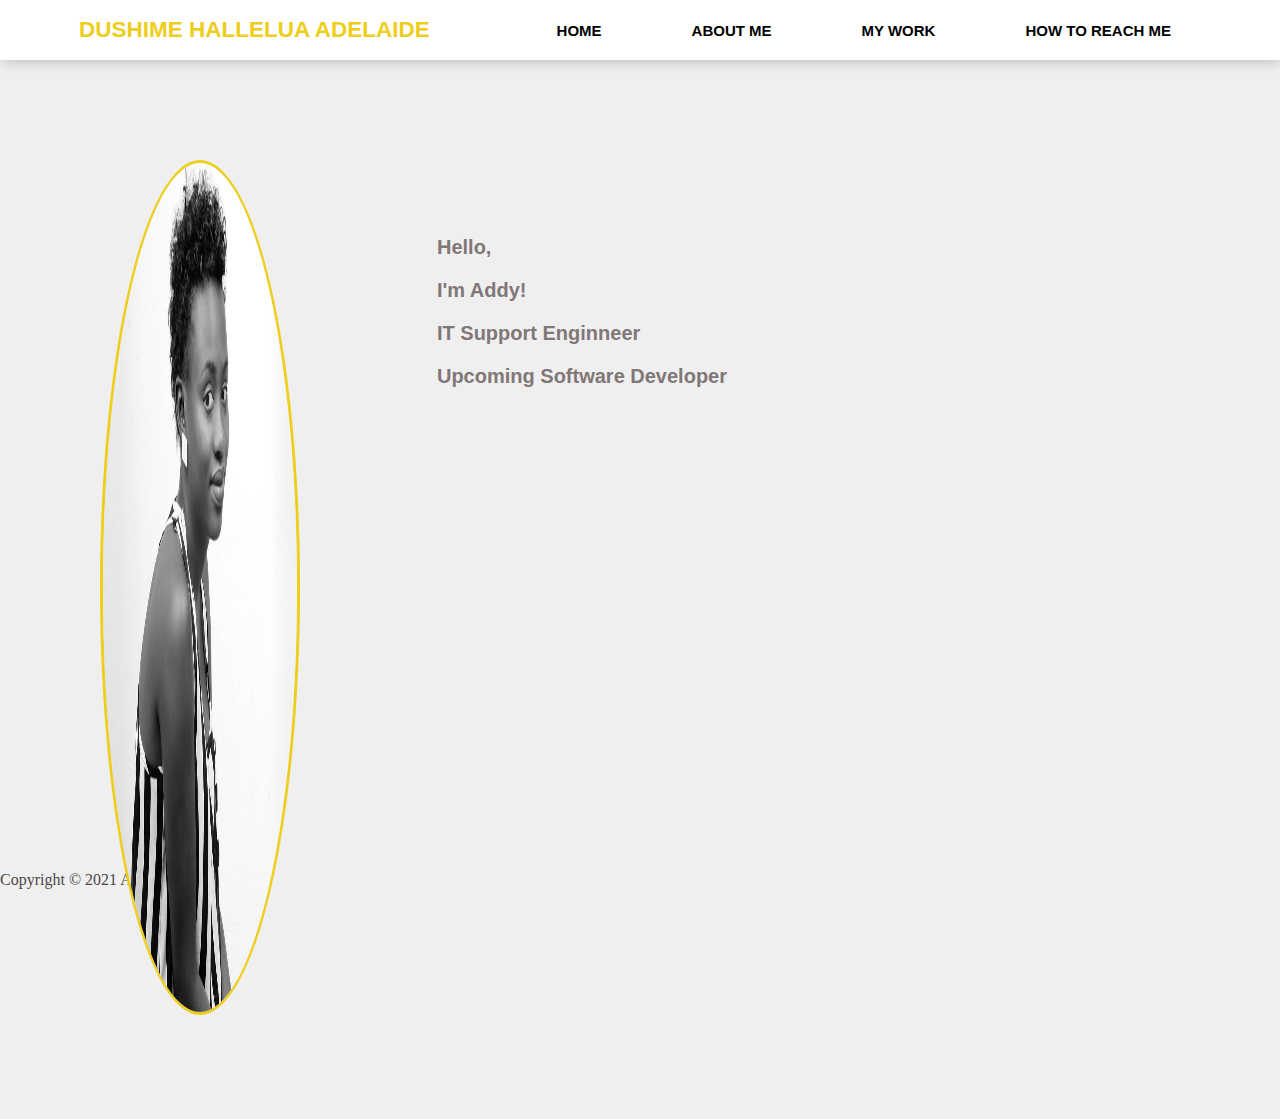
==== commit 8b6affa0: "commit" ====
--- a/index.html
+++ b/index.html
@@ -19,7 +19,7 @@
           <li><a href="index.html" class="current">Home</a></li>
           <li><a href="about.html">About Me</a></li>
           <li><a href="work.html">My Work</a></li>
-          <li><a href="contact.html">HOW to reach me</a></li> 
+          <li><a href="reachme.html">HOW to reach me</a></li> 
 
         </ul>
         
@@ -34,7 +34,7 @@
         <!--<button class="hire-btn"> Hire me</button>
         <button class="down-cv">Download my CV </button>
         -->
-      </div>
+      </div >
       <!--model-->
       <img src="./img/25.jpg" class="model" alt="model" >
   </section>
--- a/style.css
+++ b/style.css
@@ -21,19 +21,19 @@
     background-repeat: no-repeat;
     background-position: cover;
     position: relative;
-    
-}
-img.model{
+}
+
+img.model {
     grid-area: bioimage;
     margin: 100px;
     width: 200px;
     border-radius: 80%;
     border: #eece1a 3px solid;
 }
-.navbar h2{
+
+.navbar h2 {
     font-family: 'Segoe UI', Tahoma, Geneva, Verdana, sans-serif;
     color: #eece1a;
-    
 }
 
 nav {
@@ -87,7 +87,7 @@
     float: left;
 }
 
-/*
+
 .text button{
     width:130px;
     height: 42px;
@@ -106,8 +106,6 @@
       background-color:#0b0b0b;
       color: white;
   }
-  */
-
 .navbar a {
     float: left;
     display: block;
@@ -130,37 +128,54 @@
     line-height: 3rem;
     font-size: 20px;
     color: rgb(128, 119, 119);
-
-}
-span{
-    color:#eece1a;
-}
-
-.work-text{
-    margin-left:auto;
+}
+
+span {
+    color: #eece1a;
+}
+
+.work-text {
+    margin-left: auto;
     padding: 80px;
 }
- .boxes{
-     display: flex;
-     flex-wrap: wrap;
-     justify-content: space-evenly;
-     align-items: center;
-     margin-top: 1rem;
- }
-*{
+
+.boxes {
+    display: flex;
+    flex-wrap: wrap;
+    justify-content: space-evenly;
+    align-items: center;
+    margin-top: 1rem;
+}
+
+* {
     box-sizing: border-box;
 }
-footer{
+ .imge{
+    width: 20rem;
+    height: 20rem;
+    margin: 15px;
+}
+
+img{
+    width: 100%;
+    height: 100%;
+    border: 2px #fff solid;
+} */
+
+footer {
     padding: 10px;
     margin-top: 20px;
     color: black;
     background-color: rgb(221, 215, 215);
     text-align: center;
-    } 
-
+}
+
+.contact{
+    font-size:3rem;
+    margin-bottom: 0;
+}
 
 @media screen and (max-width: 480px) {
-
     body {
         background-color: rgb(240, 239, 239);
         margin: 5px;
@@ -173,10 +188,8 @@
         display: block;
         max-width: 100%;
         height: auto;
-        top:65%;
-        
+        top: 65%;
     }
-
     .text {
         margin: 5px 0px 5px;
         position: absolute;
@@ -187,6 +200,4 @@
         transform: translateX(0);
         float: left;
     }
-    
-}
-
+}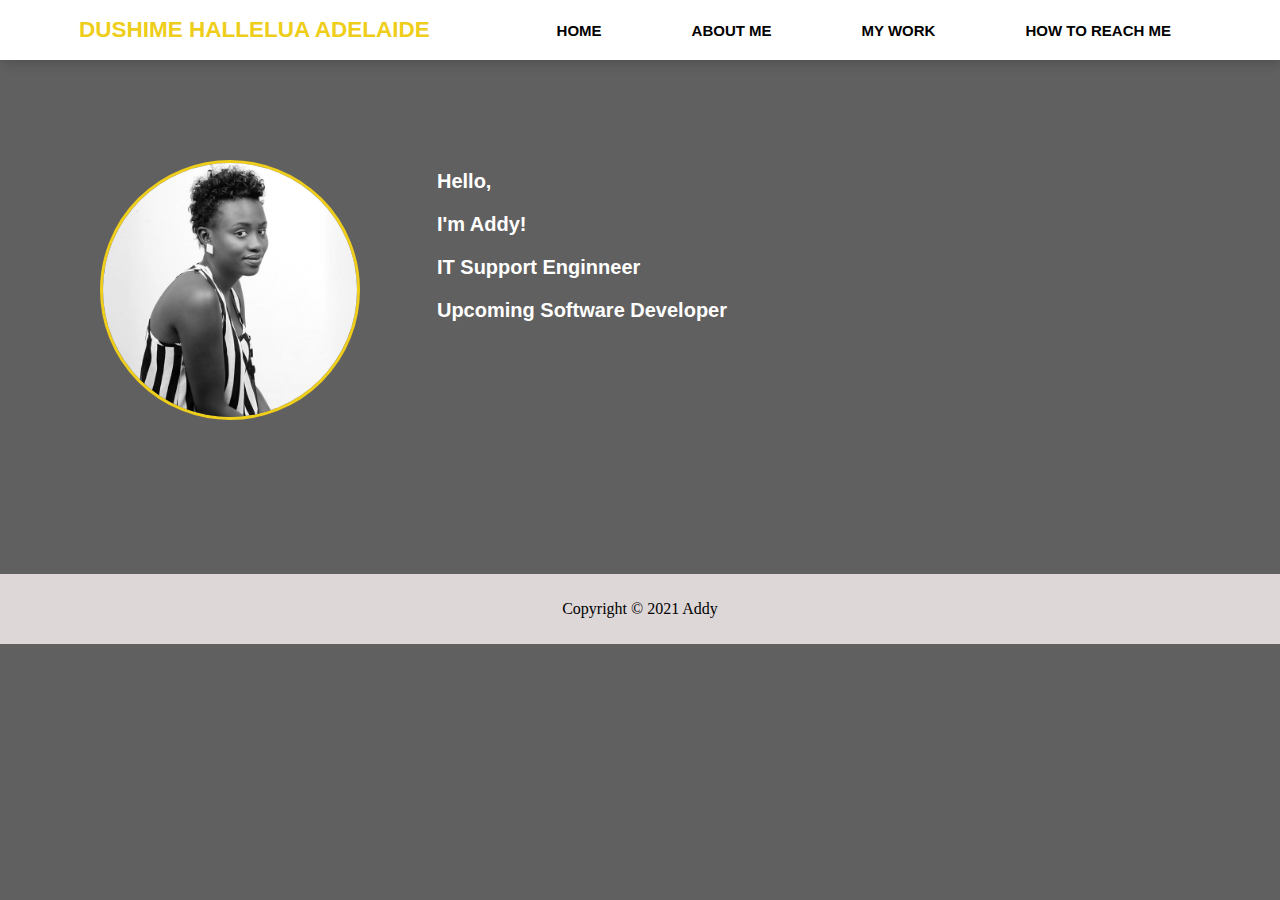
==== commit c5b1c280: "styling" ====
--- a/index.html
+++ b/index.html
@@ -31,9 +31,6 @@
         <p>I'm Addy!</p>
         <p>  IT Support Enginneer</p>
         <p>Upcoming Software Developer</p>
-        <!--<button class="hire-btn"> Hire me</button>
-        <button class="down-cv">Download my CV </button>
-        -->
       </div >
       <!--model-->
       <img src="./img/25.jpg" class="model" alt="model" >
--- a/style.css
+++ b/style.css
@@ -1,9 +1,9 @@
 @charset "utf-8";
 body {
-    background-color: rgb(240, 239, 239);
+    background-color: rgb(97, 96, 96);
     margin: 0px;
     padding: 0px;
-    color: rgb(77, 70, 70);
+    color: rgb(245, 244, 244);
 }
 
 ul {
@@ -16,8 +16,6 @@
 
 section {
     width: 100%;
-    height: 95vh;
-    /*background-image: url('./img/25.jpg');*/
     background-repeat: no-repeat;
     background-position: cover;
     position: relative;
@@ -26,7 +24,7 @@
 img.model {
     grid-area: bioimage;
     margin: 100px;
-    width: 200px;
+    width: 260px;
     border-radius: 80%;
     border: #eece1a 3px solid;
 }
@@ -67,13 +65,13 @@
 
 .current {
     font-weight: bold;
-    color: #2d2a2a;
+    color: #fff;
 }
 
 .text {
     font-family: 'Segoe UI', Tahoma, Geneva, Verdana, sans-serif;
     font-weight: bold;
-    color: rgb(128, 119, 119);
+    color: #fff;
     font-size: 20px;
     margin: 45px 0px 25px;
     position: absolute;
@@ -87,9 +85,8 @@
     float: left;
 }
 
-
-.text button{
-    width:130px;
+.text button {
+    width: 130px;
     height: 42px;
     border-radius: 10px;
     font-family: fantasy;
@@ -98,14 +95,7 @@
     outline: none;
     margin: 0px 10px;
 }
-.hire-btn{
-  border:2px slid #373636;
-  color: #373636;
-}
-  .download-cv{
-      background-color:#0b0b0b;
-      color: white;
-  }
+
 .navbar a {
     float: left;
     display: block;
@@ -125,9 +115,9 @@
     position: relative;
     font-family: 'Segoe UI', Tahoma, Geneva, Verdana, sans-serif;
     font-weight: bold;
-    line-height: 3rem;
+    line-height: 2rem;
     font-size: 20px;
-    color: rgb(128, 119, 119);
+    color: white;
 }
 
 span {
@@ -147,32 +137,49 @@
     margin-top: 1rem;
 }
 
+.imge {
+    display: flex;
+}
+
+div.imge1, div.imge2 {
+    width: 50%;
+    display: flex;
+    flex-direction: column;
+}
+
+.imge1 img, .imge2 img {
+    margin: 25px 50px;
+    height: 500px;
+    border: 1px solid rgb(117, 109, 109);
+    border-radius: 10px;
+    box-sizing:unset;
+}
+
+.imge a {
+    padding: 15px 50px;
+    color: none;
+    text-decoration: none;
+    color: #ffffff;
+    font-size: 1.2rem;
+    font-weight: bold;
+}
+
 * {
     box-sizing: border-box;
 }
- .imge{
-    width: 20rem;
-    height: 20rem;
-    margin: 15px;
-}
-
-img{
-    width: 100%;
-    height: 100%;
-    border: 2px #fff solid;
-} */
 
 footer {
     padding: 10px;
-    margin-top: 20px;
+    margin-top: 50px;
     color: black;
     background-color: rgb(221, 215, 215);
     text-align: center;
 }
 
-.contact{
-    font-size:3rem;
+.contact {
+    font-size: 3rem;
     margin-bottom: 0;
+    text-align: center;
 }
 
 @media screen and (max-width: 480px) {
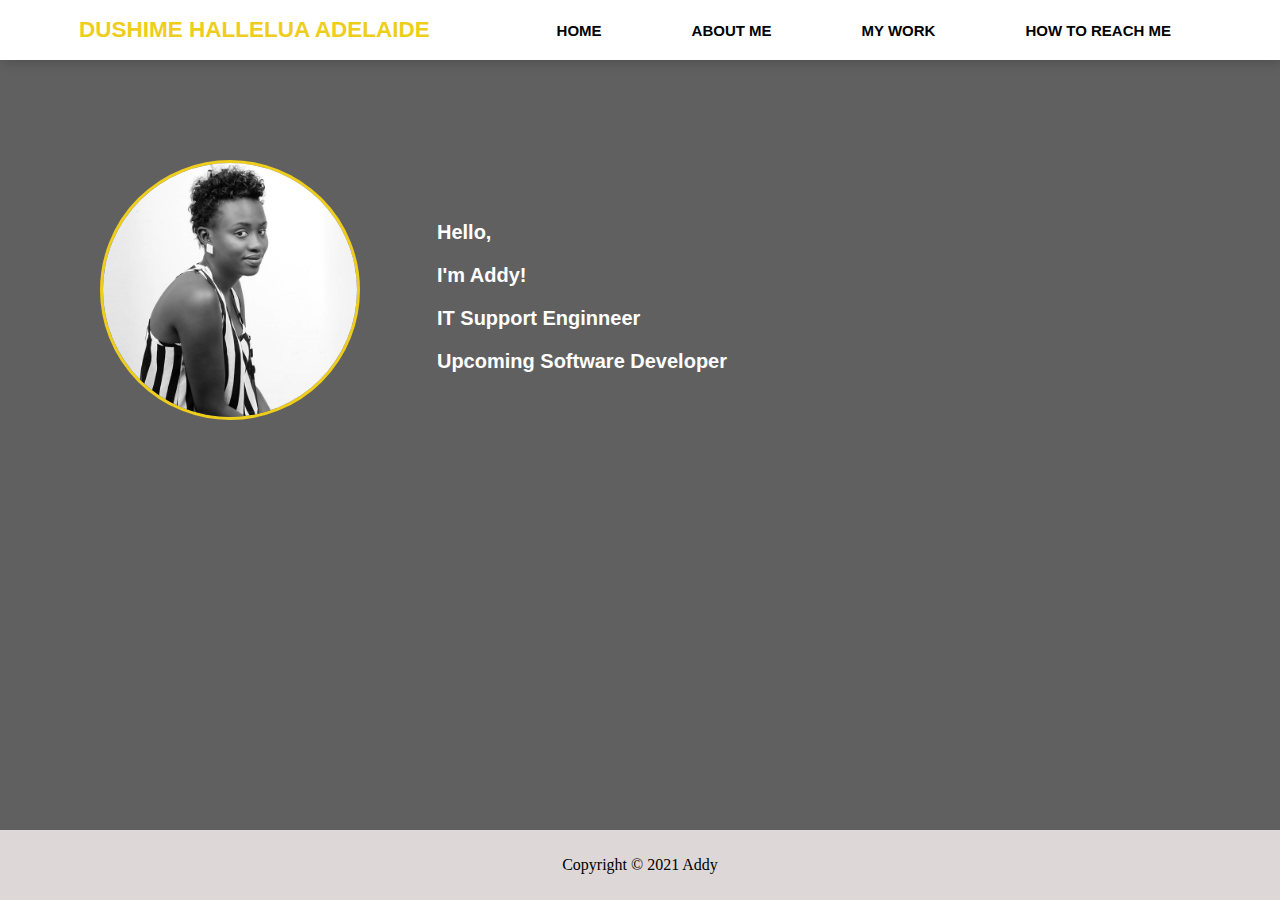
==== commit e9971fc5: "styling" ====
--- a/index.html
+++ b/index.html
@@ -25,20 +25,23 @@
         
          
       </nav>
-      <div class="text"> 
-       
-        <p>Hello,</p>
-        <p>I'm Addy!</p>
-        <p>  IT Support Enginneer</p>
-        <p>Upcoming Software Developer</p>
-      </div >
-      <!--model-->
-      <img src="./img/25.jpg" class="model" alt="model" >
+      <main>
+        <div class="text">        
+          <p>Hello,</p>
+          <p>I'm Addy!</p>
+          <p>  IT Support Enginneer</p>
+          <p>Upcoming Software Developer</p>
+        </div >
+        <!--model-->
+        <img src="./img/25.jpg" class="model" alt="model" >
+      </main>
   </section>
-  <footer>
-    <p>Copyright &copy; 2021 Addy </p>
-   </footer>
-   
    </div>
+
+   <div class="main-footer">
+    <footer>
+      <p>Copyright &copy; 2021 Addy </p>
+     </footer>
+    </div>
 </body> 
 </html> 
--- a/style.css
+++ b/style.css
@@ -42,6 +42,10 @@
     background-color: #fff;
     box-shadow: 2px 2px 12px rgba(0, 0, 0, 0.2);
     padding: 0px 5%;
+}
+
+main {
+    height: 80vh;
 }
 
 nav ul {
@@ -106,9 +110,24 @@
     font-size: 15px;
 }
 
+
+.container {
+    width: 80%;
+    height: 80vh;
+    background-color: none;
+    border: radius 20px;
+    display: flex;
+    position: relative;
+    font-family: 'Segoe UI', Tahoma, Geneva, Verdana, sans-serif;
+    font-weight: bold;
+    line-height: 2rem;
+    font-size: 20px;
+    color: white;
+}
+
 .about-container {
     width: 80%;
-    height: 450px;
+    height: 80vh;
     background-color: none;
     border: radius 20px;
     display: flex;
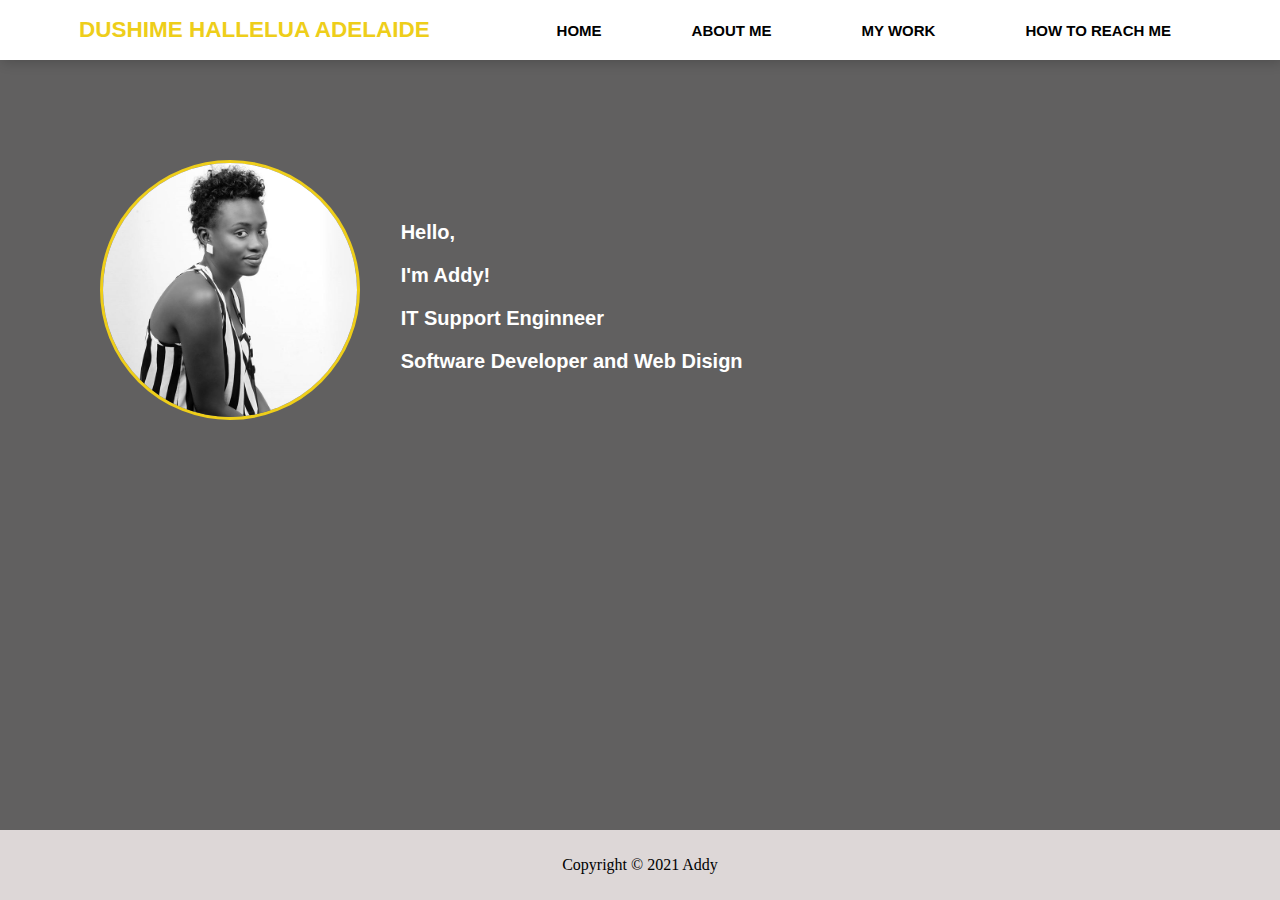
==== commit 0b32d4a2: "Update index.html" ====
--- a/index.html
+++ b/index.html
@@ -6,7 +6,7 @@
     <meta name="viewport" content="width=device-width, initial-scale=1.0">
     <link rel="stylesheet" href="style.css">
     <link rel="stylesheet" href="./css/all.min.css">
-    <title>Welcome to my portfolio</title>
+    <title>Welcome to Adelaide's portfolio</title>
 </head>
 <body>
   <section>
@@ -30,7 +30,7 @@
           <p>Hello,</p>
           <p>I'm Addy!</p>
           <p>  IT Support Enginneer</p>
-          <p>Upcoming Software Developer</p>
+          <p>Software Developer and Web Disign</p>
         </div >
         <!--model-->
         <img src="./img/25.jpg" class="model" alt="model" >
